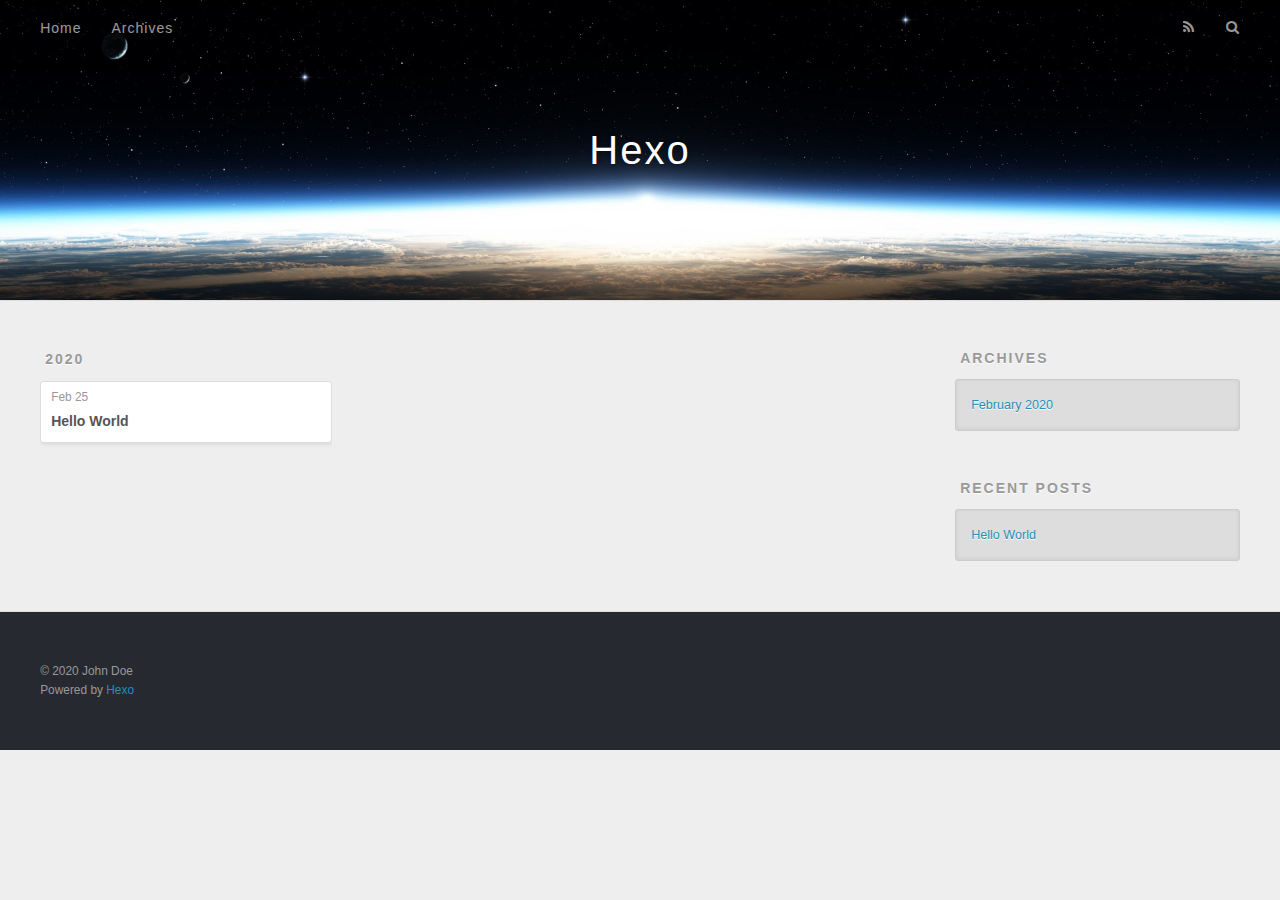
==== archives/index.html @ a4298b7d "Site updated: 2020-02-25 22:16:51" ====
<!DOCTYPE html>
<html>
<head>
  <meta charset="utf-8">
  

  
  <title>Archives | Hexo</title>
  <meta name="viewport" content="width=device-width, initial-scale=1, maximum-scale=1">
  <meta property="og:type" content="website">
<meta property="og:title" content="Hexo">
<meta property="og:url" content="http://yoursite.com/archives/index.html">
<meta property="og:site_name" content="Hexo">
<meta property="og:locale" content="en_US">
<meta property="article:author" content="John Doe">
<meta name="twitter:card" content="summary">
  
    <link rel="alternate" href="/atom.xml" title="Hexo" type="application/atom+xml">
  
  
    <link rel="icon" href="/favicon.png">
  
  
    <link href="//fonts.googleapis.com/css?family=Source+Code+Pro" rel="stylesheet" type="text/css">
  
  
<link rel="stylesheet" href="/css/style.css">

<meta name="generator" content="Hexo 4.2.0"></head>

<body>
  <div id="container">
    <div id="wrap">
      <header id="header">
  <div id="banner"></div>
  <div id="header-outer" class="outer">
    <div id="header-title" class="inner">
      <h1 id="logo-wrap">
        <a href="/" id="logo">Hexo</a>
      </h1>
      
    </div>
    <div id="header-inner" class="inner">
      <nav id="main-nav">
        <a id="main-nav-toggle" class="nav-icon"></a>
        
          <a class="main-nav-link" href="/">Home</a>
        
          <a class="main-nav-link" href="/archives">Archives</a>
        
      </nav>
      <nav id="sub-nav">
        
          <a id="nav-rss-link" class="nav-icon" href="/atom.xml" title="RSS Feed"></a>
        
        <a id="nav-search-btn" class="nav-icon" title="Search"></a>
      </nav>
      <div id="search-form-wrap">
        <form action="//google.com/search" method="get" accept-charset="UTF-8" class="search-form"><input type="search" name="q" class="search-form-input" placeholder="Search"><button type="submit" class="search-form-submit">&#xF002;</button><input type="hidden" name="sitesearch" value="http://yoursite.com"></form>
      </div>
    </div>
  </div>
</header>
      <div class="outer">
        <section id="main">
  
  
    
    
      
      
      <section class="archives-wrap">
        <div class="archive-year-wrap">
          <a href="/archives/2020" class="archive-year">2020</a>
        </div>
        <div class="archives">
    
    <article class="archive-article archive-type-post">
  <div class="archive-article-inner">
    <header class="archive-article-header">
      <a href="/2020/02/25/hello-world/" class="archive-article-date">
  <time datetime="2020-02-25T11:50:11.381Z" itemprop="datePublished">Feb 25</time>
</a>
      
  
    <h1 itemprop="name">
      <a class="archive-article-title" href="/2020/02/25/hello-world/">Hello World</a>
    </h1>
  

    </header>
  </div>
</article>
  
  
    </div></section>
  


</section>
        
          <aside id="sidebar">
  
    

  
    

  
    
  
    
  <div class="widget-wrap">
    <h3 class="widget-title">Archives</h3>
    <div class="widget">
      <ul class="archive-list"><li class="archive-list-item"><a class="archive-list-link" href="/archives/2020/02/">February 2020</a></li></ul>
    </div>
  </div>


  
    
  <div class="widget-wrap">
    <h3 class="widget-title">Recent Posts</h3>
    <div class="widget">
      <ul>
        
          <li>
            <a href="/2020/02/25/hello-world/">Hello World</a>
          </li>
        
      </ul>
    </div>
  </div>

  
</aside>
        
      </div>
      <footer id="footer">
  
  <div class="outer">
    <div id="footer-info" class="inner">
      &copy; 2020 John Doe<br>
      Powered by <a href="http://hexo.io/" target="_blank">Hexo</a>
    </div>
  </div>
</footer>
    </div>
    <nav id="mobile-nav">
  
    <a href="/" class="mobile-nav-link">Home</a>
  
    <a href="/archives" class="mobile-nav-link">Archives</a>
  
</nav>
    

<script src="//ajax.googleapis.com/ajax/libs/jquery/2.0.3/jquery.min.js"></script>


  
<link rel="stylesheet" href="/fancybox/jquery.fancybox.css">

  
<script src="/fancybox/jquery.fancybox.pack.js"></script>




<script src="/js/script.js"></script>




  </div>
</body>
</html>
---- css/style.css ----
body {
  width: 100%;
}
body:before,
body:after {
  content: "";
  display: table;
}
body:after {
  clear: both;
}
html,
body,
div,
span,
applet,
object,
iframe,
h1,
h2,
h3,
h4,
h5,
h6,
p,
blockquote,
pre,
a,
abbr,
acronym,
address,
big,
cite,
code,
del,
dfn,
em,
img,
ins,
kbd,
q,
s,
samp,
small,
strike,
strong,
sub,
sup,
tt,
var,
dl,
dt,
dd,
ol,
ul,
li,
fieldset,
form,
label,
legend,
table,
caption,
tbody,
tfoot,
thead,
tr,
th,
td {
  margin: 0;
  padding: 0;
  border: 0;
  outline: 0;
  font-weight: inherit;
  font-style: inherit;
  font-family: inherit;
  font-size: 100%;
  vertical-align: baseline;
}
body {
  line-height: 1;
  color: #000;
  background: #fff;
}
ol,
ul {
  list-style: none;
}
table {
  border-collapse: separate;
  border-spacing: 0;
  vertical-align: middle;
}
caption,
th,
td {
  text-align: left;
  font-weight: normal;
  vertical-align: middle;
}
a img {
  border: none;
}
input,
button {
  margin: 0;
  padding: 0;
}
input::-moz-focus-inner,
button::-moz-focus-inner {
  border: 0;
  padding: 0;
}
@font-face {
  font-family: FontAwesome;
  font-style: normal;
  font-weight: normal;
  src: url("fonts/fontawesome-webfont.eot?v=#4.0.3");
  src: url("fonts/fontawesome-webfont.eot?#iefix&v=#4.0.3") format("embedded-opentype"), url("fonts/fontawesome-webfont.woff?v=#4.0.3") format("woff"), url("fonts/fontawesome-webfont.ttf?v=#4.0.3") format("truetype"), url("fonts/fontawesome-webfont.svg#fontawesomeregular?v=#4.0.3") format("svg");
}
html,
body,
#container {
  height: 100%;
}
body {
  background: #eee;
  font: 14px -apple-system, BlinkMacSystemFont, "Segoe UI", "Roboto", "Oxygen", "Ubuntu", "Cantarell", "Fira Sans", "Droid Sans", "Helvetica Neue", sans-serif;
  -webkit-text-size-adjust: 100%;
}
.outer {
  max-width: 1220px;
  margin: 0 auto;
  padding: 0 20px;
}
.outer:before,
.outer:after {
  content: "";
  display: table;
}
.outer:after {
  clear: both;
}
.inner {
  display: inline;
  float: left;
  width: 98.33333333333333%;
  margin: 0 0.833333333333333%;
}
.left,
.alignleft {
  float: left;
}
.right,
.alignright {
  float: right;
}
.clear {
  clear: both;
}
#container {
  position: relative;
}
.mobile-nav-on {
  overflow: hidden;
}
#wrap {
  height: 100%;
  width: 100%;
  position: absolute;
  top: 0;
  left: 0;
  -webkit-transition: 0.2s ease-out;
  -moz-transition: 0.2s ease-out;
  -ms-transition: 0.2s ease-out;
  transition: 0.2s ease-out;
  z-index: 1;
  background: #eee;
}
.mobile-nav-on #wrap {
  left: 280px;
}
@media screen and (min-width: 768px) {
  #main {
    display: inline;
    float: left;
    width: 73.33333333333333%;
    margin: 0 0.833333333333333%;
  }
}
.article-date,
.article-category-link,
.archive-year,
.widget-title {
  text-decoration: none;
  text-transform: uppercase;
  letter-spacing: 2px;
  color: #999;
  margin-bottom: 1em;
  margin-left: 5px;
  line-height: 1em;
  text-shadow: 0 1px #fff;
  font-weight: bold;
}
.article-inner,
.archive-article-inner {
  background: #fff;
  -webkit-box-shadow: 1px 2px 3px #ddd;
  box-shadow: 1px 2px 3px #ddd;
  border: 1px solid #ddd;
  border-radius: 3px;
}
.article-entry h1,
.widget h1 {
  font-size: 2em;
}
.article-entry h2,
.widget h2 {
  font-size: 1.5em;
}
.article-entry h3,
.widget h3 {
  font-size: 1.3em;
}
.article-entry h4,
.widget h4 {
  font-size: 1.2em;
}
.article-entry h5,
.widget h5 {
  font-size: 1em;
}
.article-entry h6,
.widget h6 {
  font-size: 1em;
  color: #999;
}
.article-entry hr,
.widget hr {
  border: 1px dashed #ddd;
}
.article-entry strong,
.widget strong {
  font-weight: bold;
}
.article-entry em,
.widget em,
.article-entry cite,
.widget cite {
  font-style: italic;
}
.article-entry sup,
.widget sup,
.article-entry sub,
.widget sub {
  font-size: 0.75em;
  line-height: 0;
  position: relative;
  vertical-align: baseline;
}
.article-entry sup,
.widget sup {
  top: -0.5em;
}
.article-entry sub,
.widget sub {
  bottom: -0.2em;
}
.article-entry small,
.widget small {
  font-size: 0.85em;
}
.article-entry acronym,
.widget acronym,
.article-entry abbr,
.widget abbr {
  border-bottom: 1px dotted;
}
.article-entry ul,
.widget ul,
.article-entry ol,
.widget ol,
.article-entry dl,
.widget dl {
  margin: 0 20px;
  line-height: 1.6em;
}
.article-entry ul ul,
.widget ul ul,
.article-entry ol ul,
.widget ol ul,
.article-entry ul ol,
.widget ul ol,
.article-entry ol ol,
.widget ol ol {
  margin-top: 0;
  margin-bottom: 0;
}
.article-entry ul,
.widget ul {
  list-style: disc;
}
.article-entry ol,
.widget ol {
  list-style: decimal;
}
.article-entry dt,
.widget dt {
  font-weight: bold;
}
#header {
  height: 300px;
  position: relative;
  border-bottom: 1px solid #ddd;
}
#header:before,
#header:after {
  content: "";
  position: absolute;
  left: 0;
  right: 0;
  height: 40px;
}
#header:before {
  top: 0;
  background: -webkit-linear-gradient(rgba(0,0,0,0.2), transparent);
  background: -moz-linear-gradient(rgba(0,0,0,0.2), transparent);
  background: -ms-linear-gradient(rgba(0,0,0,0.2), transparent);
  background: linear-gradient(rgba(0,0,0,0.2), transparent);
}
#header:after {
  bottom: 0;
  background: -webkit-linear-gradient(transparent, rgba(0,0,0,0.2));
  background: -moz-linear-gradient(transparent, rgba(0,0,0,0.2));
  background: -ms-linear-gradient(transparent, rgba(0,0,0,0.2));
  background: linear-gradient(transparent, rgba(0,0,0,0.2));
}
#header-outer {
  height: 100%;
  position: relative;
}
#header-inner {
  position: relative;
  overflow: hidden;
}
#banner {
  position: absolute;
  top: 0;
  left: 0;
  width: 100%;
  height: 100%;
  background: url("images/banner.jpg") center #000;
  -webkit-background-size: cover;
  -moz-background-size: cover;
  background-size: cover;
  z-index: -1;
}
#header-title {
  text-align: center;
  height: 40px;
  position: absolute;
  top: 50%;
  left: 0;
  margin-top: -20px;
}
#logo,
#subtitle {
  text-decoration: none;
  color: #fff;
  font-weight: 300;
  text-shadow: 0 1px 4px rgba(0,0,0,0.3);
}
#logo {
  font-size: 40px;
  line-height: 40px;
  letter-spacing: 2px;
}
#subtitle {
  font-size: 16px;
  line-height: 16px;
  letter-spacing: 1px;
}
#subtitle-wrap {
  margin-top: 16px;
}
#main-nav {
  float: left;
  margin-left: -15px;
}
.nav-icon,
.main-nav-link {
  float: left;
  color: #fff;
  opacity: 0.6;
  text-decoration: none;
  text-shadow: 0 1px rgba(0,0,0,0.2);
  -webkit-transition: opacity 0.2s;
  -moz-transition: opacity 0.2s;
  -ms-transition: opacity 0.2s;
  transition: opacity 0.2s;
  display: block;
  padding: 20px 15px;
}
.nav-icon:hover,
.main-nav-link:hover {
  opacity: 1;
}
.nav-icon {
  font-family: FontAwesome;
  text-align: center;
  font-size: 14px;
  width: 14px;
  height: 14px;
  padding: 20px 15px;
  position: relative;
  cursor: pointer;
}
.main-nav-link {
  font-weight: 300;
  letter-spacing: 1px;
}
@media screen and (max-width: 479px) {
  .main-nav-link {
    display: none;
  }
}
#main-nav-toggle {
  display: none;
}
#main-nav-toggle:before {
  content: "\f0c9";
}
@media screen and (max-width: 479px) {
  #main-nav-toggle {
    display: block;
  }
}
#sub-nav {
  float: right;
  margin-right: -15px;
}
#nav-rss-link:before {
  content: "\f09e";
}
#nav-search-btn:before {
  content: "\f002";
}
#search-form-wrap {
  position: absolute;
  top: 15px;
  width: 150px;
  height: 30px;
  right: -150px;
  opacity: 0;
  -webkit-transition: 0.2s ease-out;
  -moz-transition: 0.2s ease-out;
  -ms-transition: 0.2s ease-out;
  transition: 0.2s ease-out;
}
#search-form-wrap.on {
  opacity: 1;
  right: 0;
}
@media screen and (max-width: 479px) {
  #search-form-wrap {
    width: 100%;
    right: -100%;
  }
}
.search-form {
  position: absolute;
  top: 0;
  left: 0;
  right: 0;
  background: #fff;
  padding: 5px 15px;
  border-radius: 15px;
  -webkit-box-shadow: 0 0 10px rgba(0,0,0,0.3);
  box-shadow: 0 0 10px rgba(0,0,0,0.3);
}
.search-form-input {
  border: none;
  background: none;
  color: #555;
  width: 100%;
  font: 13px -apple-system, BlinkMacSystemFont, "Segoe UI", "Roboto", "Oxygen", "Ubuntu", "Cantarell", "Fira Sans", "Droid Sans", "Helvetica Neue", sans-serif;
  outline: none;
}
.search-form-input::-webkit-search-results-decoration,
.search-form-input::-webkit-search-cancel-button {
  -webkit-appearance: none;
}
.search-form-submit {
  position: absolute;
  top: 50%;
  right: 10px;
  margin-top: -7px;
  font: 13px FontAwesome;
  border: none;
  background: none;
  color: #bbb;
  cursor: pointer;
}
.search-form-submit:hover,
.search-form-submit:focus {
  color: #777;
}
.article {
  margin: 50px 0;
}
.article-inner {
  overflow: hidden;
}
.article-meta:before,
.article-meta:after {
  content: "";
  display: table;
}
.article-meta:after {
  clear: both;
}
.article-date {
  float: left;
}
.article-category {
  float: left;
  line-height: 1em;
  color: #ccc;
  text-shadow: 0 1px #fff;
  margin-left: 8px;
}
.article-category:before {
  content: "\2022";
}
.article-category-link {
  margin: 0 12px 1em;
}
.article-header {
  padding: 20px 20px 0;
}
.article-title {
  text-decoration: none;
  font-size: 2em;
  font-weight: bold;
  color: #555;
  line-height: 1.1em;
  -webkit-transition: color 0.2s;
  -moz-transition: color 0.2s;
  -ms-transition: color 0.2s;
  transition: color 0.2s;
}
a.article-title:hover {
  color: #258fb8;
}
.article-entry {
  color: #555;
  padding: 0 20px;
}
.article-entry:before,
.article-entry:after {
  content: "";
  display: table;
}
.article-entry:after {
  clear: both;
}
.article-entry p,
.article-entry table {
  line-height: 1.6em;
  margin: 1.6em 0;
}
.article-entry h1,
.article-entry h2,
.article-entry h3,
.article-entry h4,
.article-entry h5,
.article-entry h6 {
  font-weight: bold;
}
.article-entry h1,
.article-entry h2,
.article-entry h3,
.article-entry h4,
.article-entry h5,
.article-entry h6 {
  line-height: 1.1em;
  margin: 1.1em 0;
}
.article-entry a {
  color: #258fb8;
  text-decoration: none;
}
.article-entry a:hover {
  text-decoration: underline;
}
.article-entry ul,
.article-entry ol,
.article-entry dl {
  margin-top: 1.6em;
  margin-bottom: 1.6em;
}
.article-entry img,
.article-entry video {
  max-width: 100%;
  height: auto;
  display: block;
  margin: auto;
}
.article-entry iframe {
  border: none;
}
.article-entry table {
  width: 100%;
  border-collapse: collapse;
  border-spacing: 0;
}
.article-entry th {
  font-weight: bold;
  border-bottom: 3px solid #ddd;
  padding-bottom: 0.5em;
}
.article-entry td {
  border-bottom: 1px solid #ddd;
  padding: 10px 0;
}
.article-entry blockquote {
  font-family: Georgia, "Times New Roman", serif;
  font-size: 1.4em;
  margin: 1.6em 20px;
  text-align: center;
}
.article-entry blockquote footer {
  font-size: 14px;
  margin: 1.6em 0;
  font-family: -apple-system, BlinkMacSystemFont, "Segoe UI", "Roboto", "Oxygen", "Ubuntu", "Cantarell", "Fira Sans", "Droid Sans", "Helvetica Neue", sans-serif;
}
.article-entry blockquote footer cite:before {
  content: "—";
  padding: 0 0.5em;
}
.article-entry .pullquote {
  text-align: left;
  width: 45%;
  margin: 0;
}
.article-entry .pullquote.left {
  margin-left: 0.5em;
  margin-right: 1em;
}
.article-entry .pullquote.right {
  margin-right: 0.5em;
  margin-left: 1em;
}
.article-entry .caption {
  color: #999;
  display: block;
  font-size: 0.9em;
  margin-top: 0.5em;
  position: relative;
  text-align: center;
}
.article-entry .video-container {
  position: relative;
  padding-top: 56.25%;
  height: 0;
  overflow: hidden;
}
.article-entry .video-container iframe,
.article-entry .video-container object,
.article-entry .video-container embed {
  position: absolute;
  top: 0;
  left: 0;
  width: 100%;
  height: 100%;
  margin-top: 0;
}
.article-more-link a {
  display: inline-block;
  line-height: 1em;
  padding: 6px 15px;
  border-radius: 15px;
  background: #eee;
  color: #999;
  text-shadow: 0 1px #fff;
  text-decoration: none;
}
.article-more-link a:hover {
  background: #258fb8;
  color: #fff;
  text-decoration: none;
  text-shadow: 0 1px #1e7293;
}
.article-footer {
  font-size: 0.85em;
  line-height: 1.6em;
  border-top: 1px solid #ddd;
  padding-top: 1.6em;
  margin: 0 20px 20px;
}
.article-footer:before,
.article-footer:after {
  content: "";
  display: table;
}
.article-footer:after {
  clear: both;
}
.article-footer a {
  color: #999;
  text-decoration: none;
}
.article-footer a:hover {
  color: #555;
}
.article-tag-list-item {
  float: left;
  margin-right: 10px;
}
.article-tag-list-link:before {
  content: "#";
}
.article-comment-link {
  float: right;
}
.article-comment-link:before {
  content: "\f075";
  font-family: FontAwesome;
  padding-right: 8px;
}
.article-share-link {
  cursor: pointer;
  float: right;
  margin-left: 20px;
}
.article-share-link:before {
  content: "\f064";
  font-family: FontAwesome;
  padding-right: 6px;
}
#article-nav {
  position: relative;
}
#article-nav:before,
#article-nav:after {
  content: "";
  display: table;
}
#article-nav:after {
  clear: both;
}
@media screen and (min-width: 768px) {
  #article-nav {
    margin: 50px 0;
  }
  #article-nav:before {
    width: 8px;
    height: 8px;
    position: absolute;
    top: 50%;
    left: 50%;
    margin-top: -4px;
    margin-left: -4px;
    content: "";
    border-radius: 50%;
    background: #ddd;
    -webkit-box-shadow: 0 1px 2px #fff;
    box-shadow: 0 1px 2px #fff;
  }
}
.article-nav-link-wrap {
  text-decoration: none;
  text-shadow: 0 1px #fff;
  color: #999;
  -webkit-box-sizing: border-box;
  -moz-box-sizing: border-box;
  box-sizing: border-box;
  margin-top: 50px;
  text-align: center;
  display: block;
}
.article-nav-link-wrap:hover {
  color: #555;
}
@media screen and (min-width: 768px) {
  .article-nav-link-wrap {
    width: 50%;
    margin-top: 0;
  }
}
@media screen and (min-width: 768px) {
  #article-nav-newer {
    float: left;
    text-align: right;
    padding-right: 20px;
  }
}
@media screen and (min-width: 768px) {
  #article-nav-older {
    float: right;
    text-align: left;
    padding-left: 20px;
  }
}
.article-nav-caption {
  text-transform: uppercase;
  letter-spacing: 2px;
  color: #ddd;
  line-height: 1em;
  font-weight: bold;
}
#article-nav-newer .article-nav-caption {
  margin-right: -2px;
}
.article-nav-title {
  font-size: 0.85em;
  line-height: 1.6em;
  margin-top: 0.5em;
}
.article-share-box {
  position: absolute;
  display: none;
  background: #fff;
  -webkit-box-shadow: 1px 2px 10px rgba(0,0,0,0.2);
  box-shadow: 1px 2px 10px rgba(0,0,0,0.2);
  border-radius: 3px;
  margin-left: -145px;
  overflow: hidden;
  z-index: 1;
}
.article-share-box.on {
  display: block;
}
.article-share-input {
  width: 100%;
  background: none;
  -webkit-box-sizing: border-box;
  -moz-box-sizing: border-box;
  box-sizing: border-box;
  font: 14px -apple-system, BlinkMacSystemFont, "Segoe UI", "Roboto", "Oxygen", "Ubuntu", "Cantarell", "Fira Sans", "Droid Sans", "Helvetica Neue", sans-serif;
  padding: 0 15px;
  color: #555;
  outline: none;
  border: 1px solid #ddd;
  border-radius: 3px 3px 0 0;
  height: 36px;
  line-height: 36px;
}
.article-share-links {
  background: #eee;
}
.article-share-links:before,
.article-share-links:after {
  content: "";
  display: table;
}
.article-share-links:after {
  clear: both;
}
.article-share-twitter,
.article-share-facebook,
.article-share-pinterest,
.article-share-google {
  width: 50px;
  height: 36px;
  display: block;
  float: left;
  position: relative;
  color: #999;
  text-shadow: 0 1px #fff;
}
.article-share-twitter:before,
.article-share-facebook:before,
.article-share-pinterest:before,
.article-share-google:before {
  font-size: 20px;
  font-family: FontAwesome;
  width: 20px;
  height: 20px;
  position: absolute;
  top: 50%;
  left: 50%;
  margin-top: -10px;
  margin-left: -10px;
  text-align: center;
}
.article-share-twitter:hover,
.article-share-facebook:hover,
.article-share-pinterest:hover,
.article-share-google:hover {
  color: #fff;
}
.article-share-twitter:before {
  content: "\f099";
}
.article-share-twitter:hover {
  background: #00aced;
  text-shadow: 0 1px #008abe;
}
.article-share-facebook:before {
  content: "\f09a";
}
.article-share-facebook:hover {
  background: #3b5998;
  text-shadow: 0 1px #2f477a;
}
.article-share-pinterest:before {
  content: "\f0d2";
}
.article-share-pinterest:hover {
  background: #cb2027;
  text-shadow: 0 1px #a21a1f;
}
.article-share-google:before {
  content: "\f0d5";
}
.article-share-google:hover {
  background: #dd4b39;
  text-shadow: 0 1px #be3221;
}
.article-gallery {
  background: #000;
  position: relative;
}
.article-gallery-photos {
  position: relative;
  overflow: hidden;
}
.article-gallery-img {
  display: none;
  max-width: 100%;
}
.article-gallery-img:first-child {
  display: block;
}
.article-gallery-img.loaded {
  position: absolute;
  display: block;
}
.article-gallery-img img {
  display: block;
  max-width: 100%;
  margin: 0 auto;
}
#comments {
  background: #fff;
  -webkit-box-shadow: 1px 2px 3px #ddd;
  box-shadow: 1px 2px 3px #ddd;
  padding: 20px;
  border: 1px solid #ddd;
  border-radius: 3px;
  margin: 50px 0;
}
#comments a {
  color: #258fb8;
}
.archives-wrap {
  margin: 50px 0;
}
.archives:before,
.archives:after {
  content: "";
  display: table;
}
.archives:after {
  clear: both;
}
.archive-year-wrap {
  margin-bottom: 1em;
}
.archives {
  -webkit-column-gap: 10px;
  -moz-column-gap: 10px;
  column-gap: 10px;
}
@media screen and (min-width: 480px) and (max-width: 767px) {
  .archives {
    -webkit-column-count: 2;
    -moz-column-count: 2;
    column-count: 2;
  }
}
@media screen and (min-width: 768px) {
  .archives {
    -webkit-column-count: 3;
    -moz-column-count: 3;
    column-count: 3;
  }
}
.archive-article {
  -webkit-column-break-inside: avoid;
  page-break-inside: avoid;
  overflow: hidden;
  break-inside: avoid-column;
}
.archive-article-inner {
  padding: 10px;
  margin-bottom: 15px;
}
.archive-article-title {
  text-decoration: none;
  font-weight: bold;
  color: #555;
  -webkit-transition: color 0.2s;
  -moz-transition: color 0.2s;
  -ms-transition: color 0.2s;
  transition: color 0.2s;
  line-height: 1.6em;
}
.archive-article-title:hover {
  color: #258fb8;
}
.archive-article-footer {
  margin-top: 1em;
}
.archive-article-date {
  color: #999;
  text-decoration: none;
  font-size: 0.85em;
  line-height: 1em;
  margin-bottom: 0.5em;
  display: block;
}
#page-nav {
  margin: 50px auto;
  background: #fff;
  -webkit-box-shadow: 1px 2px 3px #ddd;
  box-shadow: 1px 2px 3px #ddd;
  border: 1px solid #ddd;
  border-radius: 3px;
  text-align: center;
  color: #999;
  overflow: hidden;
}
#page-nav:before,
#page-nav:after {
  content: "";
  display: table;
}
#page-nav:after {
  clear: both;
}
#page-nav a,
#page-nav span {
  padding: 10px 20px;
  line-height: 1;
  height: 2ex;
}
#page-nav a {
  color: #999;
  text-decoration: none;
}
#page-nav a:hover {
  background: #999;
  color: #fff;
}
#page-nav .prev {
  float: left;
}
#page-nav .next {
  float: right;
}
#page-nav .page-number {
  display: inline-block;
}
@media screen and (max-width: 479px) {
  #page-nav .page-number {
    display: none;
  }
}
#page-nav .current {
  color: #555;
  font-weight: bold;
}
#page-nav .space {
  color: #ddd;
}
#footer {
  background: #262a30;
  padding: 50px 0;
  border-top: 1px solid #ddd;
  color: #999;
}
#footer a {
  color: #258fb8;
  text-decoration: none;
}
#footer a:hover {
  text-decoration: underline;
}
#footer-info {
  line-height: 1.6em;
  font-size: 0.85em;
}
.article-entry pre,
.article-entry .highlight {
  background: #2d2d2d;
  margin: 0 -20px;
  padding: 15px 20px;
  border-style: solid;
  border-color: #ddd;
  border-width: 1px 0;
  overflow: auto;
  color: #ccc;
  line-height: 22.400000000000002px;
}
.article-entry .highlight .gutter pre,
.article-entry .gist .gist-file .gist-data .line-numbers {
  color: #666;
  font-size: 0.85em;
}
.article-entry pre,
.article-entry code {
  font-family: "Source Code Pro", Consolas, Monaco, Menlo, Consolas, monospace;
}
.article-entry code {
  background: #eee;
  text-shadow: 0 1px #fff;
  padding: 0 0.3em;
}
.article-entry pre code {
  background: none;
  text-shadow: none;
  padding: 0;
}
.article-entry .highlight pre {
  border: none;
  margin: 0;
  padding: 0;
}
.article-entry .highlight table {
  margin: 0;
  width: auto;
}
.article-entry .highlight td {
  border: none;
  padding: 0;
}
.article-entry .highlight figcaption {
  font-size: 0.85em;
  color: #999;
  line-height: 1em;
  margin-bottom: 1em;
}
.article-entry .highlight figcaption:before,
.article-entry .highlight figcaption:after {
  content: "";
  display: table;
}
.article-entry .highlight figcaption:after {
  clear: both;
}
.article-entry .highlight figcaption a {
  float: right;
}
.article-entry .highlight .gutter pre {
  text-align: right;
  padding-right: 20px;
}
.article-entry .highlight .line {
  height: 22.400000000000002px;
}
.article-entry .highlight .line.marked {
  background: #515151;
}
.article-entry .gist {
  margin: 0 -20px;
  border-style: solid;
  border-color: #ddd;
  border-width: 1px 0;
  background: #2d2d2d;
  padding: 15px 20px 15px 0;
}
.article-entry .gist .gist-file {
  border: none;
  font-family: "Source Code Pro", Consolas, Monaco, Menlo, Consolas, monospace;
  margin: 0;
}
.article-entry .gist .gist-file .gist-data {
  background: none;
  border: none;
}
.article-entry .gist .gist-file .gist-data .line-numbers {
  background: none;
  border: none;
  padding: 0 20px 0 0;
}
.article-entry .gist .gist-file .gist-data .line-data {
  padding: 0 !important;
}
.article-entry .gist .gist-file .highlight {
  margin: 0;
  padding: 0;
  border: none;
}
.article-entry .gist .gist-file .gist-meta {
  background: #2d2d2d;
  color: #999;
  font: 0.85em -apple-system, BlinkMacSystemFont, "Segoe UI", "Roboto", "Oxygen", "Ubuntu", "Cantarell", "Fira Sans", "Droid Sans", "Helvetica Neue", sans-serif;
  text-shadow: 0 0;
  padding: 0;
  margin-top: 1em;
  margin-left: 20px;
}
.article-entry .gist .gist-file .gist-meta a {
  color: #258fb8;
  font-weight: normal;
}
.article-entry .gist .gist-file .gist-meta a:hover {
  text-decoration: underline;
}
pre .comment,
pre .title {
  color: #999;
}
pre .variable,
pre .attribute,
pre .tag,
pre .regexp,
pre .ruby .constant,
pre .xml .tag .title,
pre .xml .pi,
pre .xml .doctype,
pre .html .doctype,
pre .css .id,
pre .css .class,
pre .css .pseudo {
  color: #f2777a;
}
pre .number,
pre .preprocessor,
pre .built_in,
pre .literal,
pre .params,
pre .constant {
  color: #f99157;
}
pre .class,
pre .ruby .class .title,
pre .css .rules .attribute {
  color: #9c9;
}
pre .string,
pre .value,
pre .inheritance,
pre .header,
pre .ruby .symbol,
pre .xml .cdata {
  color: #9c9;
}
pre .css .hexcolor {
  color: #6cc;
}
pre .function,
pre .python .decorator,
pre .python .title,
pre .ruby .function .title,
pre .ruby .title .keyword,
pre .perl .sub,
pre .javascript .title,
pre .coffeescript .title {
  color: #69c;
}
pre .keyword,
pre .javascript .function {
  color: #c9c;
}
@media screen and (max-width: 479px) {
  #mobile-nav {
    position: absolute;
    top: 0;
    left: 0;
    width: 280px;
    height: 100%;
    background: #191919;
    border-right: 1px solid #fff;
  }
}
@media screen and (max-width: 479px) {
  .mobile-nav-link {
    display: block;
    color: #999;
    text-decoration: none;
    padding: 15px 20px;
    font-weight: bold;
  }
  .mobile-nav-link:hover {
    color: #fff;
  }
}
@media screen and (min-width: 768px) {
  #sidebar {
    display: inline;
    float: left;
    width: 23.333333333333332%;
    margin: 0 0.833333333333333%;
  }
}
.widget-wrap {
  margin: 50px 0;
}
.widget {
  color: #777;
  text-shadow: 0 1px #fff;
  background: #ddd;
  -webkit-box-shadow: 0 -1px 4px #ccc inset;
  box-shadow: 0 -1px 4px #ccc inset;
  border: 1px solid #ccc;
  padding: 15px;
  border-radius: 3px;
}
.widget a {
  color: #258fb8;
  text-decoration: none;
}
.widget a:hover {
  text-decoration: underline;
}
.widget ul ul,
.widget ol ul,
.widget dl ul,
.widget ul ol,
.widget ol ol,
.widget dl ol,
.widget ul dl,
.widget ol dl,
.widget dl dl {
  margin-left: 15px;
  list-style: disc;
}
.widget {
  line-height: 1.6em;
  word-wrap: break-word;
  font-size: 0.9em;
}
.widget ul,
.widget ol {
  list-style: none;
  margin: 0;
}
.widget ul ul,
.widget ol ul,
.widget ul ol,
.widget ol ol {
  margin: 0 20px;
}
.widget ul ul,
.widget ol ul {
  list-style: disc;
}
.widget ul ol,
.widget ol ol {
  list-style: decimal;
}
.category-list-count,
.tag-list-count,
.archive-list-count {
  padding-left: 5px;
  color: #999;
  font-size: 0.85em;
}
.category-list-count:before,
.tag-list-count:before,
.archive-list-count:before {
  content: "(";
}
.category-list-count:after,
.tag-list-count:after,
.archive-list-count:after {
  content: ")";
}
.tagcloud a {
  margin-right: 5px;
  display: inline-block;
}
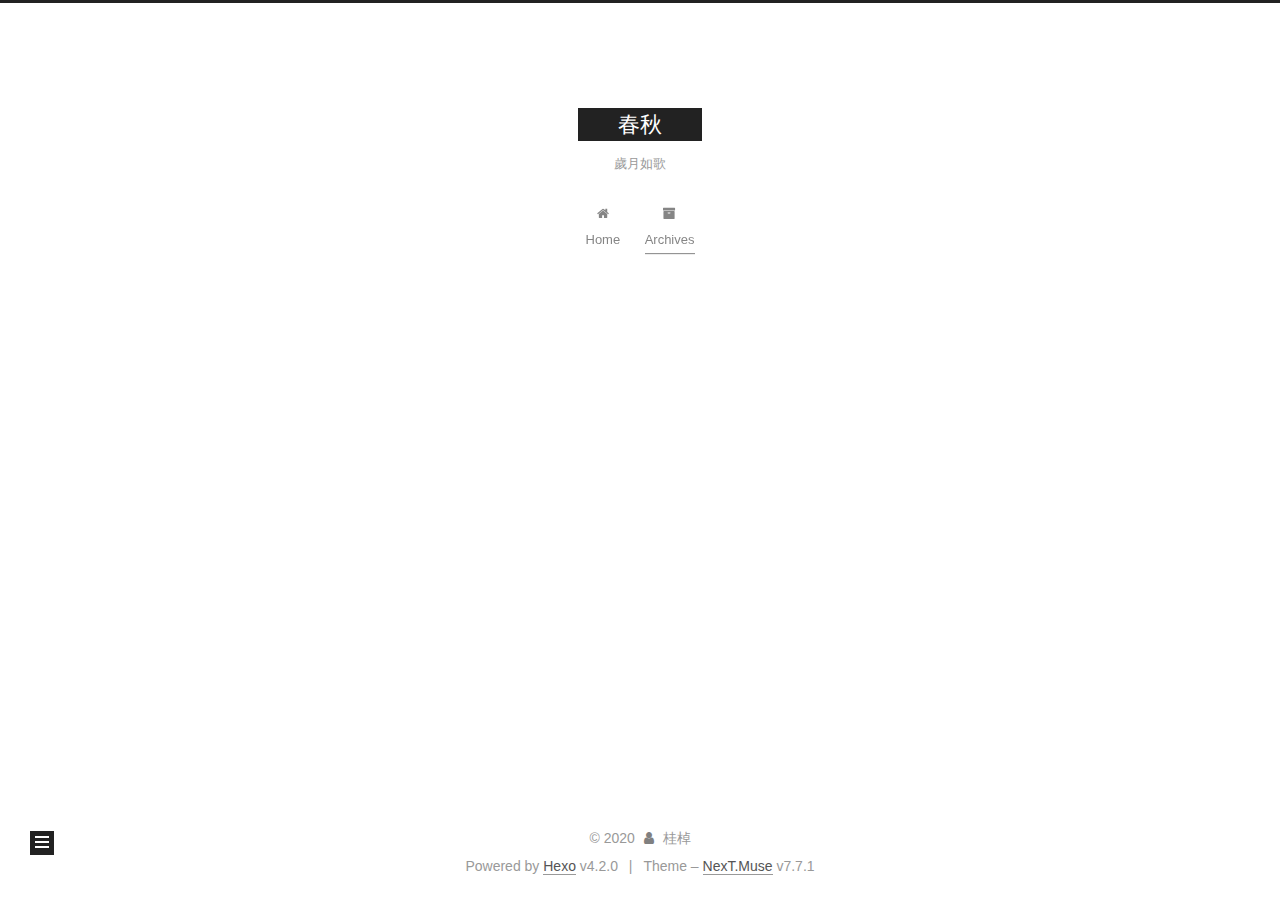
==== commit acaec452: "Site updated: 2020-02-25 22:59:50" ====
--- a/archives/index.html
+++ b/archives/index.html
@@ -1,178 +1,339 @@
 <!DOCTYPE html>
-<html>
+<html lang="en">
 <head>
-  <meta charset="utf-8">
-  
-
-  
-  <title>Archives | Hexo</title>
-  <meta name="viewport" content="width=device-width, initial-scale=1, maximum-scale=1">
+  <meta charset="UTF-8">
+<meta name="viewport" content="width=device-width, initial-scale=1, maximum-scale=2">
+<meta name="theme-color" content="#222">
+<meta name="generator" content="Hexo 4.2.0">
+  <link rel="apple-touch-icon" sizes="180x180" href="/images/apple-touch-icon-next.png">
+  <link rel="icon" type="image/png" sizes="32x32" href="/images/favicon-32x32-next.png">
+  <link rel="icon" type="image/png" sizes="16x16" href="/images/favicon-16x16-next.png">
+  <link rel="mask-icon" href="/images/logo.svg" color="#222">
+
+<link rel="stylesheet" href="/css/main.css">
+
+
+<link rel="stylesheet" href="/lib/font-awesome/css/font-awesome.min.css">
+
+<script id="hexo-configurations">
+    var NexT = window.NexT || {};
+    var CONFIG = {"hostname":"blog.chunqiu.org","root":"/","scheme":"Muse","version":"7.7.1","exturl":false,"sidebar":{"position":"left","display":"post","padding":18,"offset":12,"onmobile":false},"copycode":{"enable":false,"show_result":false,"style":null},"back2top":{"enable":true,"sidebar":false,"scrollpercent":false},"bookmark":{"enable":false,"color":"#222","save":"auto"},"fancybox":false,"mediumzoom":false,"lazyload":false,"pangu":false,"comments":{"style":"tabs","active":null,"storage":true,"lazyload":false,"nav":null},"algolia":{"hits":{"per_page":10},"labels":{"input_placeholder":"Search for Posts","hits_empty":"We didn't find any results for the search: ${query}","hits_stats":"${hits} results found in ${time} ms"}},"localsearch":{"enable":false,"trigger":"auto","top_n_per_article":1,"unescape":false,"preload":false},"motion":{"enable":true,"async":false,"transition":{"post_block":"fadeIn","post_header":"slideDownIn","post_body":"slideDownIn","coll_header":"slideLeftIn","sidebar":"slideUpIn"}}};
+  </script>
+
   <meta property="og:type" content="website">
-<meta property="og:title" content="Hexo">
-<meta property="og:url" content="http://yoursite.com/archives/index.html">
-<meta property="og:site_name" content="Hexo">
+<meta property="og:title" content="春秋">
+<meta property="og:url" content="http://blog.chunqiu.org/archives/index.html">
+<meta property="og:site_name" content="春秋">
 <meta property="og:locale" content="en_US">
-<meta property="article:author" content="John Doe">
+<meta property="article:author" content="桂棹">
 <meta name="twitter:card" content="summary">
-  
-    <link rel="alternate" href="/atom.xml" title="Hexo" type="application/atom+xml">
-  
-  
-    <link rel="icon" href="/favicon.png">
-  
-  
-    <link href="//fonts.googleapis.com/css?family=Source+Code+Pro" rel="stylesheet" type="text/css">
-  
-  
-<link rel="stylesheet" href="/css/style.css">
-
-<meta name="generator" content="Hexo 4.2.0"></head>
-
-<body>
-  <div id="container">
-    <div id="wrap">
-      <header id="header">
-  <div id="banner"></div>
-  <div id="header-outer" class="outer">
-    <div id="header-title" class="inner">
-      <h1 id="logo-wrap">
-        <a href="/" id="logo">Hexo</a>
-      </h1>
+
+<link rel="canonical" href="http://blog.chunqiu.org/archives/">
+
+
+<script id="page-configurations">
+  // https://hexo.io/docs/variables.html
+  CONFIG.page = {
+    sidebar: "",
+    isHome: false,
+    isPost: false
+  };
+</script>
+
+  <title>Archive | 春秋</title>
+  
+
+
+
+
+
+
+  <noscript>
+  <style>
+  .use-motion .brand,
+  .use-motion .menu-item,
+  .sidebar-inner,
+  .use-motion .post-block,
+  .use-motion .pagination,
+  .use-motion .comments,
+  .use-motion .post-header,
+  .use-motion .post-body,
+  .use-motion .collection-header { opacity: initial; }
+
+  .use-motion .site-title,
+  .use-motion .site-subtitle {
+    opacity: initial;
+    top: initial;
+  }
+
+  .use-motion .logo-line-before i { left: initial; }
+  .use-motion .logo-line-after i { right: initial; }
+  </style>
+</noscript>
+
+</head>
+
+<body itemscope itemtype="http://schema.org/WebPage">
+  <div class="container use-motion">
+    <div class="headband"></div>
+
+    <header class="header" itemscope itemtype="http://schema.org/WPHeader">
+      <div class="header-inner"><div class="site-brand-container">
+  <div class="site-nav-toggle">
+    <div class="toggle" aria-label="Toggle navigation bar">
+      <span class="toggle-line toggle-line-first"></span>
+      <span class="toggle-line toggle-line-middle"></span>
+      <span class="toggle-line toggle-line-last"></span>
+    </div>
+  </div>
+
+  <div class="site-meta">
+
+    <div>
+      <a href="/" class="brand" rel="start">
+        <span class="logo-line-before"><i></i></span>
+        <span class="site-title">春秋</span>
+        <span class="logo-line-after"><i></i></span>
+      </a>
+    </div>
+        <p class="site-subtitle">歲月如歌</p>
+  </div>
+
+  <div class="site-nav-right">
+    <div class="toggle popup-trigger">
+    </div>
+  </div>
+</div>
+
+
+<nav class="site-nav">
+  
+  <ul id="menu" class="menu">
+        <li class="menu-item menu-item-home">
+
+    <a href="/" rel="section"><i class="fa fa-fw fa-home"></i>Home</a>
+
+  </li>
+        <li class="menu-item menu-item-archives">
+
+    <a href="/archives/" rel="section"><i class="fa fa-fw fa-archive"></i>Archives</a>
+
+  </li>
+  </ul>
+
+</nav>
+</div>
+    </header>
+
+    
+  <div class="back-to-top">
+    <i class="fa fa-arrow-up"></i>
+    <span>0%</span>
+  </div>
+
+
+    <main class="main">
+      <div class="main-inner">
+        <div class="content-wrap">
+          
+
+          <div class="content">
+            
+
+  
+  
+  
+  <div class="post-block">
+    <div class="posts-collapse">
+      <div class="collection-title">
+        <span class="collection-header">Um..! 1 post. Keep on posting.</span>
+      </div>
+
       
-    </div>
-    <div id="header-inner" class="inner">
-      <nav id="main-nav">
-        <a id="main-nav-toggle" class="nav-icon"></a>
+    <div class="collection-year">
+      <h1 class="collection-header">2020</h1>
+    </div>
+
+  <article itemscope itemtype="http://schema.org/Article">
+    <header class="post-header">
+
+      <div class="post-meta">
+        <time itemprop="dateCreated"
+              datetime="2020-02-25T19:50:11+08:00"
+              content="2020-02-25">
+          02-25
+        </time>
+      </div>
+
+      <h2 class="post-title">
+          <a class="post-title-link" href="/2020/02/25/hello-world/" itemprop="url">
+            <span itemprop="name">Hello World</span>
+          </a>
+      </h2>
+
+    </header>
+  </article>
+
+
+    </div>
+  </div>
+  
+  
+  
+
+  
+
+
+
+          </div>
+          
+
+<script>
+  window.addEventListener('tabs:register', () => {
+    let activeClass = CONFIG.comments.activeClass;
+    if (CONFIG.comments.storage) {
+      activeClass = localStorage.getItem('comments_active') || activeClass;
+    }
+    if (activeClass) {
+      let activeTab = document.querySelector(`a[href="#comment-${activeClass}"]`);
+      if (activeTab) {
+        activeTab.click();
+      }
+    }
+  });
+  if (CONFIG.comments.storage) {
+    window.addEventListener('tabs:click', event => {
+      if (!event.target.matches('.tabs-comment .tab-content .tab-pane')) return;
+      let commentClass = event.target.classList[1];
+      localStorage.setItem('comments_active', commentClass);
+    });
+  }
+</script>
+
+        </div>
+          
+  
+  <div class="toggle sidebar-toggle">
+    <span class="toggle-line toggle-line-first"></span>
+    <span class="toggle-line toggle-line-middle"></span>
+    <span class="toggle-line toggle-line-last"></span>
+  </div>
+
+  <aside class="sidebar">
+    <div class="sidebar-inner">
+
+      <ul class="sidebar-nav motion-element">
+        <li class="sidebar-nav-toc">
+          Table of Contents
+        </li>
+        <li class="sidebar-nav-overview">
+          Overview
+        </li>
+      </ul>
+
+      <!--noindex-->
+      <div class="post-toc-wrap sidebar-panel">
+      </div>
+      <!--/noindex-->
+
+      <div class="site-overview-wrap sidebar-panel">
+        <div class="site-author motion-element" itemprop="author" itemscope itemtype="http://schema.org/Person">
+  <p class="site-author-name" itemprop="name">桂棹</p>
+  <div class="site-description" itemprop="description"></div>
+</div>
+<div class="site-state-wrap motion-element">
+  <nav class="site-state">
+      <div class="site-state-item site-state-posts">
+          <a href="/archives/">
         
-          <a class="main-nav-link" href="/">Home</a>
+          <span class="site-state-item-count">1</span>
+          <span class="site-state-item-name">posts</span>
+        </a>
+      </div>
+  </nav>
+</div>
+
+
+
+      </div>
+
+    </div>
+  </aside>
+  <div id="sidebar-dimmer"></div>
+
+
+      </div>
+    </main>
+
+    <footer class="footer">
+      <div class="footer-inner">
         
-          <a class="main-nav-link" href="/archives">Archives</a>
+
+<div class="copyright">
+  
+  &copy; 
+  <span itemprop="copyrightYear">2020</span>
+  <span class="with-love">
+    <i class="fa fa-user"></i>
+  </span>
+  <span class="author" itemprop="copyrightHolder">桂棹</span>
+</div>
+  <div class="powered-by">Powered by <a href="https://hexo.io/" class="theme-link" rel="noopener" target="_blank">Hexo</a> v4.2.0
+  </div>
+  <span class="post-meta-divider">|</span>
+  <div class="theme-info">Theme – <a href="https://muse.theme-next.org/" class="theme-link" rel="noopener" target="_blank">NexT.Muse</a> v7.7.1
+  </div>
+
         
-      </nav>
-      <nav id="sub-nav">
-        
-          <a id="nav-rss-link" class="nav-icon" href="/atom.xml" title="RSS Feed"></a>
-        
-        <a id="nav-search-btn" class="nav-icon" title="Search"></a>
-      </nav>
-      <div id="search-form-wrap">
-        <form action="//google.com/search" method="get" accept-charset="UTF-8" class="search-form"><input type="search" name="q" class="search-form-input" placeholder="Search"><button type="submit" class="search-form-submit">&#xF002;</button><input type="hidden" name="sitesearch" value="http://yoursite.com"></form>
-      </div>
-    </div>
-  </div>
-</header>
-      <div class="outer">
-        <section id="main">
-  
-  
-    
-    
-      
-      
-      <section class="archives-wrap">
-        <div class="archive-year-wrap">
-          <a href="/archives/2020" class="archive-year">2020</a>
-        </div>
-        <div class="archives">
-    
-    <article class="archive-article archive-type-post">
-  <div class="archive-article-inner">
-    <header class="archive-article-header">
-      <a href="/2020/02/25/hello-world/" class="archive-article-date">
-  <time datetime="2020-02-25T11:50:11.381Z" itemprop="datePublished">Feb 25</time>
-</a>
-      
-  
-    <h1 itemprop="name">
-      <a class="archive-article-title" href="/2020/02/25/hello-world/">Hello World</a>
-    </h1>
-  
-
-    </header>
-  </div>
-</article>
-  
-  
-    </div></section>
-  
-
-
-</section>
-        
-          <aside id="sidebar">
-  
-    
-
-  
-    
-
-  
-    
-  
-    
-  <div class="widget-wrap">
-    <h3 class="widget-title">Archives</h3>
-    <div class="widget">
-      <ul class="archive-list"><li class="archive-list-item"><a class="archive-list-link" href="/archives/2020/02/">February 2020</a></li></ul>
-    </div>
-  </div>
-
-
-  
-    
-  <div class="widget-wrap">
-    <h3 class="widget-title">Recent Posts</h3>
-    <div class="widget">
-      <ul>
-        
-          <li>
-            <a href="/2020/02/25/hello-world/">Hello World</a>
-          </li>
-        
-      </ul>
-    </div>
-  </div>
-
-  
-</aside>
-        
-      </div>
-      <footer id="footer">
-  
-  <div class="outer">
-    <div id="footer-info" class="inner">
-      &copy; 2020 John Doe<br>
-      Powered by <a href="http://hexo.io/" target="_blank">Hexo</a>
-    </div>
-  </div>
-</footer>
-    </div>
-    <nav id="mobile-nav">
-  
-    <a href="/" class="mobile-nav-link">Home</a>
-  
-    <a href="/archives" class="mobile-nav-link">Archives</a>
-  
-</nav>
-    
-
-<script src="//ajax.googleapis.com/ajax/libs/jquery/2.0.3/jquery.min.js"></script>
-
-
-  
-<link rel="stylesheet" href="/fancybox/jquery.fancybox.css">
-
-  
-<script src="/fancybox/jquery.fancybox.pack.js"></script>
-
-
-
-
-<script src="/js/script.js"></script>
-
-
-
-
-  </div>
+
+
+
+
+
+
+
+
+      </div>
+    </footer>
+  </div>
+
+  
+  <script src="/lib/anime.min.js"></script>
+  <script src="/lib/velocity/velocity.min.js"></script>
+  <script src="/lib/velocity/velocity.ui.min.js"></script>
+
+<script src="/js/utils.js"></script>
+
+<script src="/js/motion.js"></script>
+
+
+<script src="/js/schemes/muse.js"></script>
+
+
+<script src="/js/next-boot.js"></script>
+
+
+
+
+  
+
+
+
+
+
+
+
+
+
+
+
+
+
+
+
+  
+
+  
+
 </body>
-</html>+</html>
--- a/css/main.css
+++ b/css/main.css
@@ -0,0 +1,2274 @@
+:root {
+  --body-bg-color: #fff;
+  --content-bg-color: #fff;
+  --card-bg-color: #f5f5f5;
+  --text-color: #555;
+  --link-color: #555;
+  --link-hover-color: #222;
+  --brand-color: #fff;
+  --brand-hover-color: #fff;
+  --table-row-odd-bg-color: #f9f9f9;
+  --table-row-hover-bg-color: #f5f5f5;
+  --menu-item-bg-color: #f5f5f5;
+}
+html {
+  line-height: 1.15; /* 1 */
+  -webkit-text-size-adjust: 100%; /* 2 */
+}
+body {
+  margin: 0;
+}
+main {
+  display: block;
+}
+h1 {
+  font-size: 2em;
+  margin: 0.67em 0;
+}
+hr {
+  box-sizing: content-box; /* 1 */
+  height: 0; /* 1 */
+  overflow: visible; /* 2 */
+}
+pre {
+  font-family: monospace, monospace; /* 1 */
+  font-size: 1em; /* 2 */
+}
+a {
+  background: transparent;
+}
+abbr[title] {
+  border-bottom: none; /* 1 */
+  text-decoration: underline; /* 2 */
+  text-decoration: underline dotted; /* 2 */
+}
+b,
+strong {
+  font-weight: bolder;
+}
+code,
+kbd,
+samp {
+  font-family: monospace, monospace; /* 1 */
+  font-size: 1em; /* 2 */
+}
+small {
+  font-size: 80%;
+}
+sub,
+sup {
+  font-size: 75%;
+  line-height: 0;
+  position: relative;
+  vertical-align: baseline;
+}
+sub {
+  bottom: -0.25em;
+}
+sup {
+  top: -0.5em;
+}
+img {
+  border-style: none;
+}
+button,
+input,
+optgroup,
+select,
+textarea {
+  font-family: inherit; /* 1 */
+  font-size: 100%; /* 1 */
+  line-height: 1.15; /* 1 */
+  margin: 0; /* 2 */
+}
+button,
+input {
+/* 1 */
+  overflow: visible;
+}
+button,
+select {
+/* 1 */
+  text-transform: none;
+}
+button,
+[type='button'],
+[type='reset'],
+[type='submit'] {
+  -webkit-appearance: button;
+}
+button::-moz-focus-inner,
+[type='button']::-moz-focus-inner,
+[type='reset']::-moz-focus-inner,
+[type='submit']::-moz-focus-inner {
+  border-style: none;
+  padding: 0;
+}
+button:-moz-focusring,
+[type='button']:-moz-focusring,
+[type='reset']:-moz-focusring,
+[type='submit']:-moz-focusring {
+  outline: 1px dotted ButtonText;
+}
+fieldset {
+  padding: 0.35em 0.75em 0.625em;
+}
+legend {
+  box-sizing: border-box; /* 1 */
+  color: inherit; /* 2 */
+  display: table; /* 1 */
+  max-width: 100%; /* 1 */
+  padding: 0; /* 3 */
+  white-space: normal; /* 1 */
+}
+progress {
+  vertical-align: baseline;
+}
+textarea {
+  overflow: auto;
+}
+[type='checkbox'],
+[type='radio'] {
+  box-sizing: border-box; /* 1 */
+  padding: 0; /* 2 */
+}
+[type='number']::-webkit-inner-spin-button,
+[type='number']::-webkit-outer-spin-button {
+  height: auto;
+}
+[type='search'] {
+  outline-offset: -2px; /* 2 */
+  -webkit-appearance: textfield; /* 1 */
+}
+[type='search']::-webkit-search-decoration {
+  -webkit-appearance: none;
+}
+::-webkit-file-upload-button {
+  font: inherit; /* 2 */
+  -webkit-appearance: button; /* 1 */
+}
+details {
+  display: block;
+}
+summary {
+  display: list-item;
+}
+template {
+  display: none;
+}
+[hidden] {
+  display: none;
+}
+::selection {
+  background: #262a30;
+  color: #fff;
+}
+html,
+body {
+  height: 100%;
+}
+body {
+  background: var(--body-bg-color);
+  color: var(--text-color);
+  font-family: 'Lato', "PingFang SC", "Microsoft YaHei", sans-serif;
+  font-size: 1em;
+  line-height: 2;
+}
+@media (max-width: 991px) {
+  body {
+    padding-left: 0 !important;
+    padding-right: 0 !important;
+  }
+}
+h1,
+h2,
+h3,
+h4,
+h5,
+h6 {
+  font-family: 'Lato', "PingFang SC", "Microsoft YaHei", sans-serif;
+  font-weight: bold;
+  line-height: 1.5;
+  margin: 20px 0 15px;
+}
+h1 {
+  font-size: 1.5em;
+}
+h2 {
+  font-size: 1.375em;
+}
+h3 {
+  font-size: 1.25em;
+}
+h4 {
+  font-size: 1.125em;
+}
+h5 {
+  font-size: 1em;
+}
+h6 {
+  font-size: 0.875em;
+}
+p {
+  margin: 0 0 20px 0;
+}
+a,
+span.exturl {
+  border-bottom: 1px solid #999;
+  color: var(--link-color);
+  outline: 0;
+  text-decoration: none;
+  overflow-wrap: break-word;
+  word-wrap: break-word;
+  cursor: pointer;
+}
+a:hover,
+span.exturl:hover {
+  border-bottom-color: var(--link-hover-color);
+  color: var(--link-hover-color);
+}
+iframe,
+img,
+video {
+  display: block;
+  margin-left: auto;
+  margin-right: auto;
+  max-width: 100%;
+}
+hr {
+  background-image: repeating-linear-gradient(-45deg, #ddd, #ddd 4px, transparent 4px, transparent 8px);
+  border: 0;
+  height: 3px;
+  margin: 40px 0;
+}
+blockquote {
+  border-left: 4px solid #ddd;
+  color: #666;
+  margin: 0;
+  padding: 0 15px;
+}
+blockquote cite::before {
+  content: '-';
+  padding: 0 5px;
+}
+dt {
+  font-weight: bold;
+}
+dd {
+  margin: 0;
+  padding: 0;
+}
+kbd {
+  background-color: #f5f5f5;
+  background-image: linear-gradient(#eee, #fff, #eee);
+  border: 1px solid #ccc;
+  border-radius: 0.2em;
+  box-shadow: 0.1em 0.1em 0.2em rgba(0,0,0,0.1);
+  font-family: inherit;
+  padding: 0.1em 0.3em;
+  white-space: nowrap;
+}
+.table-container {
+  overflow: auto;
+}
+table {
+  border-collapse: collapse;
+  border-spacing: 0;
+  font-size: 0.875em;
+  margin: 0 0 20px 0;
+  width: 100%;
+}
+tbody tr:nth-of-type(odd) {
+  background: var(--table-row-odd-bg-color);
+}
+tbody tr:hover {
+  background: var(--table-row-hover-bg-color);
+}
+caption,
+th,
+td {
+  font-weight: normal;
+  padding: 8px;
+  text-align: left;
+  vertical-align: middle;
+}
+th,
+td {
+  border: 1px solid #ddd;
+  border-bottom: 3px solid #ddd;
+}
+th {
+  font-weight: 700;
+  padding-bottom: 10px;
+}
+td {
+  border-bottom-width: 1px;
+}
+.btn {
+  background: #222;
+  border: 2px solid #222;
+  border-radius: 0;
+  color: #fff;
+  display: inline-block;
+  font-size: 0.875em;
+  line-height: 2;
+  padding: 0 20px;
+  text-decoration: none;
+  transition-property: background-color;
+  transition-delay: 0s;
+  transition-duration: 0.2s;
+  transition-timing-function: ease-in-out;
+}
+.btn:hover {
+  background: #fff;
+  border-color: #222;
+  color: #222;
+}
+.btn + .btn {
+  margin: 0 0 8px 8px;
+}
+.btn .fa-fw {
+  text-align: left;
+  width: 1.285714285714286em;
+}
+.toggle {
+  line-height: 0;
+}
+.toggle .toggle-line {
+  background: #fff;
+  display: inline-block;
+  height: 2px;
+  left: 0;
+  position: relative;
+  top: 0;
+  transition: all 0.4s;
+  vertical-align: top;
+  width: 100%;
+}
+.toggle .toggle-line:not(:first-child) {
+  margin-top: 3px;
+}
+.toggle.toggle-arrow .toggle-line-first {
+  left: 50%;
+  top: 2px;
+  transform: rotate(45deg);
+  width: 50%;
+}
+.toggle.toggle-arrow .toggle-line-middle {
+  left: 2px;
+  width: 90%;
+}
+.toggle.toggle-arrow .toggle-line-last {
+  left: 50%;
+  top: -2px;
+  transform: rotate(-45deg);
+  width: 50%;
+}
+.toggle.toggle-close .toggle-line-first {
+  transform: rotate(-45deg);
+  top: 5px;
+}
+.toggle.toggle-close .toggle-line-middle {
+  opacity: 0;
+}
+.toggle.toggle-close .toggle-line-last {
+  transform: rotate(45deg);
+  top: -5px;
+}
+.highlight,
+pre {
+  background: #f7f7f7;
+  color: #4d4d4c;
+  line-height: 1.6;
+  margin: 0 auto 20px;
+}
+pre,
+code {
+  font-family: consolas, Menlo, monospace, "PingFang SC", "Microsoft YaHei";
+}
+code {
+  background: #eee;
+  border-radius: 3px;
+  color: #555;
+  padding: 2px 4px;
+  overflow-wrap: break-word;
+  word-wrap: break-word;
+}
+.highlight *::selection {
+  background: #d6d6d6;
+}
+.highlight pre {
+  border: 0;
+  margin: 0;
+  padding: 10px 0;
+}
+.highlight table {
+  border: 0;
+  margin: 0;
+  width: auto;
+}
+.highlight td {
+  border: 0;
+  padding: 0;
+}
+.highlight figcaption {
+  background: #eee;
+  color: #4d4d4c;
+  display: flex;
+  font-size: 0.875em;
+  justify-content: space-between;
+  line-height: 1.2;
+  padding: 0.5em;
+}
+.highlight figcaption a {
+  color: #4d4d4c;
+}
+.highlight figcaption a:hover {
+  border-bottom-color: #4d4d4c;
+}
+.highlight .gutter {
+  -moz-user-select: none;
+  -ms-user-select: none;
+  -webkit-user-select: none;
+  user-select: none;
+}
+.highlight .gutter pre {
+  background: #eff2f3;
+  color: #869194;
+  padding-left: 10px;
+  padding-right: 10px;
+  text-align: right;
+}
+.highlight .code pre {
+  background: #f7f7f7;
+  padding-left: 10px;
+  width: 100%;
+}
+.gist table {
+  width: auto;
+}
+.gist table td {
+  border: 0;
+}
+pre {
+  overflow: auto;
+  padding: 10px;
+}
+pre code {
+  background: none;
+  color: #4d4d4c;
+  font-size: 0.875em;
+  padding: 0;
+  text-shadow: none;
+}
+pre .deletion {
+  background: #fdd;
+}
+pre .addition {
+  background: #dfd;
+}
+pre .meta {
+  color: #eab700;
+  -moz-user-select: none;
+  -ms-user-select: none;
+  -webkit-user-select: none;
+  user-select: none;
+}
+pre .comment {
+  color: #8e908c;
+}
+pre .variable,
+pre .attribute,
+pre .tag,
+pre .name,
+pre .regexp,
+pre .ruby .constant,
+pre .xml .tag .title,
+pre .xml .pi,
+pre .xml .doctype,
+pre .html .doctype,
+pre .css .id,
+pre .css .class,
+pre .css .pseudo {
+  color: #c82829;
+}
+pre .number,
+pre .preprocessor,
+pre .built_in,
+pre .builtin-name,
+pre .literal,
+pre .params,
+pre .constant,
+pre .command {
+  color: #f5871f;
+}
+pre .ruby .class .title,
+pre .css .rules .attribute,
+pre .string,
+pre .symbol,
+pre .value,
+pre .inheritance,
+pre .header,
+pre .ruby .symbol,
+pre .xml .cdata,
+pre .special,
+pre .formula {
+  color: #718c00;
+}
+pre .title,
+pre .css .hexcolor {
+  color: #3e999f;
+}
+pre .function,
+pre .python .decorator,
+pre .python .title,
+pre .ruby .function .title,
+pre .ruby .title .keyword,
+pre .perl .sub,
+pre .javascript .title,
+pre .coffeescript .title {
+  color: #4271ae;
+}
+pre .keyword,
+pre .javascript .function {
+  color: #8959a8;
+}
+.blockquote-center {
+  border-left: none;
+  margin: 40px 0;
+  padding: 0;
+  position: relative;
+  text-align: center;
+}
+.blockquote-center::before,
+.blockquote-center::after {
+  background-repeat: no-repeat;
+  background-size: 22px 22px;
+  content: ' ';
+  display: block;
+  height: 24px;
+  opacity: 0.2;
+  position: absolute;
+  width: 100%;
+}
+.blockquote-center::before {
+  background-image: url("../images/quote-l.svg");
+  background-position: 0 -6px;
+  border-top: 1px solid #ccc;
+  top: -20px;
+}
+.blockquote-center::after {
+  background-image: url("../images/quote-r.svg");
+  background-position: 100% 8px;
+  border-bottom: 1px solid #ccc;
+  bottom: -20px;
+}
+.blockquote-center p,
+.blockquote-center div {
+  text-align: center;
+}
+.post-body .group-picture img {
+  margin: 0 auto;
+  padding: 0 3px;
+}
+.group-picture-row {
+  margin-bottom: 6px;
+  overflow: hidden;
+}
+.group-picture-column {
+  float: left;
+  margin-bottom: 10px;
+}
+.post-body .label {
+  color: #555;
+  display: inline;
+  padding: 0 2px;
+}
+.post-body .label.default {
+  background: #f0f0f0;
+}
+.post-body .label.primary {
+  background: #efe6f7;
+}
+.post-body .label.info {
+  background: #e5f2f8;
+}
+.post-body .label.success {
+  background: #e7f4e9;
+}
+.post-body .label.warning {
+  background: #fcf6e1;
+}
+.post-body .label.danger {
+  background: #fae8eb;
+}
+.post-body .tabs {
+  margin-bottom: 20px;
+}
+.post-body .tabs,
+.tabs-comment {
+  display: block;
+  padding-top: 10px;
+  position: relative;
+}
+.post-body .tabs ul.nav-tabs,
+.tabs-comment ul.nav-tabs {
+  display: flex;
+  flex-wrap: wrap;
+  margin: 0;
+  margin-bottom: -1px;
+  padding: 0;
+}
+@media (max-width: 413px) {
+  .post-body .tabs ul.nav-tabs,
+  .tabs-comment ul.nav-tabs {
+    display: block;
+    margin-bottom: 5px;
+  }
+}
+.post-body .tabs ul.nav-tabs li.tab,
+.tabs-comment ul.nav-tabs li.tab {
+  border-bottom: 1px solid #ddd;
+  border-left: 1px solid transparent;
+  border-right: 1px solid transparent;
+  border-top: 3px solid transparent;
+  flex-grow: 1;
+  list-style-type: none;
+  border-radius: 0 0 0 0;
+}
+@media (max-width: 413px) {
+  .post-body .tabs ul.nav-tabs li.tab,
+  .tabs-comment ul.nav-tabs li.tab {
+    border-bottom: 1px solid transparent;
+    border-left: 3px solid transparent;
+    border-right: 1px solid transparent;
+    border-top: 1px solid transparent;
+  }
+}
+@media (max-width: 413px) {
+  .post-body .tabs ul.nav-tabs li.tab,
+  .tabs-comment ul.nav-tabs li.tab {
+    border-radius: 0;
+  }
+}
+.post-body .tabs ul.nav-tabs li.tab a,
+.tabs-comment ul.nav-tabs li.tab a {
+  border-bottom: initial;
+  display: block;
+  line-height: 1.8;
+  outline: 0;
+  padding: 0.25em 0.75em;
+  text-align: center;
+  transition-delay: 0s;
+  transition-duration: 0.2s;
+  transition-timing-function: ease-out;
+}
+.post-body .tabs ul.nav-tabs li.tab a i,
+.tabs-comment ul.nav-tabs li.tab a i {
+  width: 1.285714285714286em;
+}
+.post-body .tabs ul.nav-tabs li.tab.active,
+.tabs-comment ul.nav-tabs li.tab.active {
+  border-bottom: 1px solid transparent;
+  border-left: 1px solid #ddd;
+  border-right: 1px solid #ddd;
+  border-top: 3px solid #fc6423;
+}
+@media (max-width: 413px) {
+  .post-body .tabs ul.nav-tabs li.tab.active,
+  .tabs-comment ul.nav-tabs li.tab.active {
+    border-bottom: 1px solid #ddd;
+    border-left: 3px solid #fc6423;
+    border-right: 1px solid #ddd;
+    border-top: 1px solid #ddd;
+  }
+}
+.post-body .tabs ul.nav-tabs li.tab.active a,
+.tabs-comment ul.nav-tabs li.tab.active a {
+  color: var(--link-color);
+  cursor: default;
+}
+.post-body .tabs .tab-content .tab-pane,
+.tabs-comment .tab-content .tab-pane {
+  border: 1px solid #ddd;
+  border-top: 0;
+  padding: 20px 20px 0 20px;
+  border-radius: 0;
+}
+.post-body .tabs .tab-content .tab-pane:not(.active),
+.tabs-comment .tab-content .tab-pane:not(.active) {
+  display: none;
+}
+.post-body .tabs .tab-content .tab-pane.active,
+.tabs-comment .tab-content .tab-pane.active {
+  display: block;
+}
+.post-body .tabs .tab-content .tab-pane.active:nth-of-type(1),
+.tabs-comment .tab-content .tab-pane.active:nth-of-type(1) {
+  border-radius: 0 0 0 0;
+}
+@media (max-width: 413px) {
+  .post-body .tabs .tab-content .tab-pane.active:nth-of-type(1),
+  .tabs-comment .tab-content .tab-pane.active:nth-of-type(1) {
+    border-radius: 0;
+  }
+}
+.post-body .note {
+  border-radius: 3px;
+  margin-bottom: 20px;
+  padding: 15px;
+  position: relative;
+  border: 1px solid #eee;
+  border-left-width: 5px;
+}
+.post-body .note h2,
+.post-body .note h3,
+.post-body .note h4,
+.post-body .note h5,
+.post-body .note h6 {
+  margin-top: 0;
+  border-bottom: initial;
+  margin-bottom: 0;
+  padding-top: 0;
+}
+.post-body .note p:first-child,
+.post-body .note ul:first-child,
+.post-body .note ol:first-child,
+.post-body .note table:first-child,
+.post-body .note pre:first-child,
+.post-body .note blockquote:first-child,
+.post-body .note img:first-child {
+  margin-top: 0;
+}
+.post-body .note p:last-child,
+.post-body .note ul:last-child,
+.post-body .note ol:last-child,
+.post-body .note table:last-child,
+.post-body .note pre:last-child,
+.post-body .note blockquote:last-child,
+.post-body .note img:last-child {
+  margin-bottom: 0;
+}
+.post-body .note.default {
+  border-left-color: #777;
+}
+.post-body .note.default h2,
+.post-body .note.default h3,
+.post-body .note.default h4,
+.post-body .note.default h5,
+.post-body .note.default h6 {
+  color: #777;
+}
+.post-body .note.primary {
+  border-left-color: #6f42c1;
+}
+.post-body .note.primary h2,
+.post-body .note.primary h3,
+.post-body .note.primary h4,
+.post-body .note.primary h5,
+.post-body .note.primary h6 {
+  color: #6f42c1;
+}
+.post-body .note.info {
+  border-left-color: #428bca;
+}
+.post-body .note.info h2,
+.post-body .note.info h3,
+.post-body .note.info h4,
+.post-body .note.info h5,
+.post-body .note.info h6 {
+  color: #428bca;
+}
+.post-body .note.success {
+  border-left-color: #5cb85c;
+}
+.post-body .note.success h2,
+.post-body .note.success h3,
+.post-body .note.success h4,
+.post-body .note.success h5,
+.post-body .note.success h6 {
+  color: #5cb85c;
+}
+.post-body .note.warning {
+  border-left-color: #f0ad4e;
+}
+.post-body .note.warning h2,
+.post-body .note.warning h3,
+.post-body .note.warning h4,
+.post-body .note.warning h5,
+.post-body .note.warning h6 {
+  color: #f0ad4e;
+}
+.post-body .note.danger {
+  border-left-color: #d9534f;
+}
+.post-body .note.danger h2,
+.post-body .note.danger h3,
+.post-body .note.danger h4,
+.post-body .note.danger h5,
+.post-body .note.danger h6 {
+  color: #d9534f;
+}
+.pagination .prev,
+.pagination .next,
+.pagination .page-number,
+.pagination .space {
+  display: inline-block;
+  margin: 0 10px;
+  padding: 0 11px;
+  position: relative;
+  top: -1px;
+}
+@media (max-width: 767px) {
+  .pagination .prev,
+  .pagination .next,
+  .pagination .page-number,
+  .pagination .space {
+    margin: 0 5px;
+  }
+}
+.pagination {
+  border-top: 1px solid #eee;
+  margin: 120px 0 0;
+  text-align: center;
+}
+.pagination .prev,
+.pagination .next,
+.pagination .page-number {
+  border-bottom: 0;
+  border-top: 1px solid #eee;
+  transition-property: border-color;
+  transition-delay: 0s;
+  transition-duration: 0.2s;
+  transition-timing-function: ease-in-out;
+}
+.pagination .prev:hover,
+.pagination .next:hover,
+.pagination .page-number:hover {
+  border-top-color: #222;
+}
+.pagination .space {
+  margin: 0;
+  padding: 0;
+}
+.pagination .prev {
+  margin-left: 0;
+}
+.pagination .next {
+  margin-right: 0;
+}
+.pagination .page-number.current {
+  background: #ccc;
+  border-top-color: #ccc;
+  color: #fff;
+}
+@media (max-width: 767px) {
+  .pagination {
+    border-top: none;
+  }
+  .pagination .prev,
+  .pagination .next,
+  .pagination .page-number {
+    border-bottom: 1px solid #eee;
+    border-top: 0;
+    margin-bottom: 10px;
+    padding: 0 10px;
+  }
+  .pagination .prev:hover,
+  .pagination .next:hover,
+  .pagination .page-number:hover {
+    border-bottom-color: #222;
+  }
+}
+.comments {
+  margin: 60px 20px 0;
+  overflow: hidden;
+}
+.comment-button-group {
+  display: flex;
+  flex-wrap: wrap-reverse;
+  justify-content: center;
+  margin: 1em 0;
+}
+.comment-button-group .comment-button {
+  margin: 0.1em 0.2em;
+}
+.comment-button-group .comment-button.active {
+  background: #fff;
+  border-color: #222;
+  color: #222;
+}
+.comment-position {
+  display: none;
+}
+.comment-position.active {
+  display: block;
+}
+.tabs-comment {
+  background: var(--content-bg-color);
+  margin-top: 4em;
+  padding-top: 0;
+}
+.tabs-comment .comments {
+  border: 0;
+  box-shadow: none;
+  margin-top: 0;
+  padding-top: 0;
+}
+.container {
+  min-height: 100%;
+  position: relative;
+}
+.main-inner {
+  margin: 0 auto;
+  width: 700px;
+}
+@media (min-width: 1200px) {
+  .main-inner {
+    width: 800px;
+  }
+}
+@media (min-width: 1600px) {
+  .main-inner {
+    width: 900px;
+  }
+}
+.header {
+  background: transparent;
+}
+.header-inner {
+  margin: 0 auto;
+  width: 700px;
+}
+@media (min-width: 1200px) {
+  .header-inner {
+    width: 800px;
+  }
+}
+@media (min-width: 1600px) {
+  .header-inner {
+    width: 900px;
+  }
+}
+.site-brand-container {
+  display: flex;
+  flex-shrink: 0;
+  padding: 0 10px;
+}
+.headband {
+  background: #222;
+  height: 3px;
+}
+.site-meta {
+  flex-grow: 1;
+  text-align: center;
+}
+@media (max-width: 767px) {
+  .site-meta {
+    text-align: center;
+  }
+}
+.brand {
+  border-bottom: none;
+  color: var(--brand-color);
+  display: inline-block;
+  line-height: 1.375em;
+  padding: 0 40px;
+  position: relative;
+}
+.brand:hover {
+  color: var(--brand-hover-color);
+}
+.site-title {
+  display: inline-block;
+  font-family: 'Lato', "PingFang SC", "Microsoft YaHei", sans-serif;
+  font-size: 1.375em;
+  font-weight: normal;
+  line-height: 1.5;
+  vertical-align: top;
+}
+.site-subtitle {
+  color: #999;
+  font-size: 0.8125em;
+  margin: 10px 0;
+}
+.use-motion .brand {
+  opacity: 0;
+}
+.use-motion .site-title,
+.use-motion .site-subtitle,
+.use-motion .custom-logo-image {
+  opacity: 0;
+  position: relative;
+  top: -10px;
+}
+.site-nav-toggle,
+.site-nav-right {
+  display: none;
+}
+@media (max-width: 767px) {
+  .site-nav-toggle,
+  .site-nav-right {
+    display: flex;
+    flex-direction: column;
+    justify-content: center;
+  }
+}
+.site-nav-toggle .toggle,
+.site-nav-right .toggle {
+  color: var(--text-color);
+  padding: 10px;
+  width: 22px;
+}
+.site-nav-toggle .toggle .toggle-line,
+.site-nav-right .toggle .toggle-line {
+  background: var(--text-color);
+  border-radius: 1px;
+}
+.site-nav {
+  display: block;
+}
+@media (max-width: 767px) {
+  .site-nav {
+    clear: both;
+    display: none;
+  }
+}
+.site-nav.site-nav-on {
+  display: block;
+}
+.menu {
+  margin-top: 20px;
+  padding-left: 0;
+  text-align: center;
+}
+.menu-item {
+  display: inline-block;
+  list-style: none;
+  margin: 0 10px;
+}
+@media (max-width: 767px) {
+  .menu-item {
+    display: block;
+    margin-top: 10px;
+  }
+  .menu-item.menu-item-search {
+    display: none;
+  }
+}
+.menu-item a,
+.menu-item span.exturl {
+  border-bottom: 0;
+  display: block;
+  font-size: 0.8125em;
+  transition-property: border-color;
+  transition-delay: 0s;
+  transition-duration: 0.2s;
+  transition-timing-function: ease-in-out;
+}
+@media (hover: none) {
+  .menu-item a:hover,
+  .menu-item span.exturl:hover {
+    border-bottom-color: transparent !important;
+  }
+}
+.menu-item .fa {
+  margin-right: 8px;
+}
+.menu-item .badge {
+  display: inline-block;
+  font-weight: bold;
+  line-height: 1;
+  margin-left: 0.35em;
+  margin-top: 0.35em;
+  text-align: center;
+  white-space: nowrap;
+}
+@media (max-width: 767px) {
+  .menu-item .badge {
+    float: right;
+    margin-left: 0;
+  }
+}
+.menu-item-active a,
+.menu .menu-item a:hover,
+.menu .menu-item span.exturl:hover {
+  background: var(--menu-item-bg-color);
+}
+.use-motion .menu-item {
+  opacity: 0;
+}
+.sidebar {
+  background: #222;
+  bottom: 0;
+  box-shadow: inset 0 2px 6px #000;
+  position: fixed;
+  top: 0;
+}
+@media (max-width: 991px) {
+  .sidebar {
+    display: none;
+  }
+}
+.sidebar-inner {
+  color: #999;
+  padding: 18px 10px;
+  text-align: center;
+}
+.cc-license {
+  margin-top: 10px;
+  text-align: center;
+}
+.cc-license .cc-opacity {
+  border-bottom: none;
+  opacity: 0.7;
+}
+.cc-license .cc-opacity:hover {
+  opacity: 0.9;
+}
+.cc-license img {
+  display: inline-block;
+}
+.site-author-image {
+  border: 2px solid #333;
+  display: block;
+  margin: 0 auto;
+  max-width: 96px;
+  padding: 2px;
+}
+.site-author-name {
+  color: #f5f5f5;
+  font-weight: normal;
+  margin: 5px 0 0;
+  text-align: center;
+}
+.site-description {
+  color: #999;
+  font-size: 1em;
+  margin-top: 5px;
+  text-align: center;
+}
+.links-of-author {
+  margin-top: 15px;
+}
+.links-of-author a,
+.links-of-author span.exturl {
+  border-bottom-color: #555;
+  display: inline-block;
+  font-size: 0.8125em;
+  margin-bottom: 10px;
+  margin-right: 10px;
+  vertical-align: middle;
+}
+.links-of-author a::before,
+.links-of-author span.exturl::before {
+  background: #2e9e63;
+  border-radius: 50%;
+  content: ' ';
+  display: inline-block;
+  height: 4px;
+  margin-right: 3px;
+  vertical-align: middle;
+  width: 4px;
+}
+.sidebar-button {
+  margin-top: 15px;
+}
+.sidebar-button a {
+  border: 1px solid #fc6423;
+  border-radius: 4px;
+  color: #fc6423;
+  display: inline-block;
+  padding: 0 15px;
+}
+.sidebar-button a .fa {
+  margin-right: 5px;
+}
+.sidebar-button a:hover {
+  background: #fc6423;
+  border: 1px solid #fc6423;
+  color: #fff;
+}
+.sidebar-button a:hover .fa {
+  color: #fff;
+}
+.links-of-blogroll {
+  font-size: 0.8125em;
+  margin-top: 10px;
+}
+.links-of-blogroll-title {
+  font-size: 0.875em;
+  font-weight: 600;
+  margin-top: 0;
+}
+.links-of-blogroll-list {
+  list-style: none;
+  margin: 0;
+  padding: 0;
+}
+#sidebar-dimmer {
+  display: none;
+}
+@media (max-width: 767px) {
+  #sidebar-dimmer {
+    background: #000;
+    display: block;
+    height: 100%;
+    left: 100%;
+    opacity: 0;
+    position: fixed;
+    top: 0;
+    width: 100%;
+    z-index: 1100;
+  }
+  .sidebar-active + #sidebar-dimmer {
+    opacity: 0.7;
+    transform: translateX(-100%);
+    transition: opacity 0.5s;
+  }
+}
+.sidebar-nav {
+  margin: 0;
+  padding-bottom: 20px;
+  padding-left: 0;
+}
+.sidebar-nav li {
+  border-bottom: 1px solid transparent;
+  color: #555;
+  cursor: pointer;
+  display: inline-block;
+  font-size: 0.875em;
+}
+.sidebar-nav li.sidebar-nav-overview {
+  margin-left: 10px;
+}
+.sidebar-nav li:hover {
+  color: #f5f5f5;
+}
+.sidebar-nav .sidebar-nav-active {
+  border-bottom-color: #87daff;
+  color: #87daff;
+}
+.sidebar-nav .sidebar-nav-active:hover {
+  color: #87daff;
+}
+.sidebar-panel {
+  display: none;
+  overflow-x: hidden;
+  overflow-y: auto;
+}
+.sidebar-panel-active {
+  display: block;
+}
+.sidebar-toggle {
+  background: #222;
+  bottom: 45px;
+  cursor: pointer;
+  height: 14px;
+  left: 30px;
+  padding: 5px;
+  position: fixed;
+  width: 14px;
+  z-index: 1300;
+}
+@media (max-width: 991px) {
+  .sidebar-toggle {
+    left: 20px;
+    opacity: 0.8;
+    display: none;
+  }
+}
+.sidebar-toggle:hover .toggle-line {
+  background: #87daff;
+}
+.post-toc {
+  font-size: 0.875em;
+}
+.post-toc ol {
+  list-style: none;
+  margin: 0;
+  padding: 0 2px 5px 10px;
+  text-align: left;
+}
+.post-toc ol > ol {
+  padding-left: 0;
+}
+.post-toc ol a {
+  transition-property: all;
+  transition-delay: 0s;
+  transition-duration: 0.2s;
+  transition-timing-function: ease-in-out;
+}
+.post-toc .nav-item {
+  line-height: 1.8;
+  overflow: hidden;
+  text-overflow: ellipsis;
+  white-space: nowrap;
+}
+.post-toc .nav .nav-child {
+  display: none;
+}
+.post-toc .nav .active > .nav-child {
+  display: block;
+}
+.post-toc .nav .active-current > .nav-child {
+  display: block;
+}
+.post-toc .nav .active-current > .nav-child > .nav-item {
+  display: block;
+}
+.post-toc .nav .active > a {
+  border-bottom-color: #87daff;
+  color: #87daff;
+}
+.post-toc .nav .active-current > a {
+  color: #87daff;
+}
+.post-toc .nav .active-current > a:hover {
+  color: #87daff;
+}
+.site-state {
+  display: flex;
+  justify-content: center;
+  line-height: 1.4;
+  margin-top: 10px;
+  overflow: hidden;
+  text-align: center;
+  white-space: nowrap;
+}
+.site-state-item {
+  padding: 0 15px;
+}
+.site-state-item:not(:first-child) {
+  border-left: 1px solid #333;
+}
+.site-state-item a {
+  border-bottom: none;
+}
+.site-state-item-count {
+  display: block;
+  font-size: 1.25em;
+  font-weight: 600;
+  text-align: center;
+}
+.site-state-item-name {
+  color: inherit;
+  font-size: 0.875em;
+}
+.footer {
+  color: #999;
+  font-size: 0.875em;
+  padding: 20px 0;
+}
+.footer.footer-fixed {
+  bottom: 0;
+  left: 0;
+  position: absolute;
+  right: 0;
+}
+.footer-inner {
+  box-sizing: border-box;
+  margin: 0 auto;
+  text-align: center;
+  width: 700px;
+}
+@media (min-width: 1200px) {
+  .footer-inner {
+    width: 800px;
+  }
+}
+@media (min-width: 1600px) {
+  .footer-inner {
+    width: 900px;
+  }
+}
+.with-love {
+  color: #808080;
+  display: inline-block;
+  margin: 0 5px;
+}
+.powered-by,
+.theme-info {
+  display: inline-block;
+}
+@-moz-keyframes iconAnimate {
+  0%, 100% {
+    transform: scale(1);
+  }
+  10%, 30% {
+    transform: scale(0.9);
+  }
+  20%, 40%, 60%, 80% {
+    transform: scale(1.1);
+  }
+  50%, 70% {
+    transform: scale(1.1);
+  }
+}
+@-webkit-keyframes iconAnimate {
+  0%, 100% {
+    transform: scale(1);
+  }
+  10%, 30% {
+    transform: scale(0.9);
+  }
+  20%, 40%, 60%, 80% {
+    transform: scale(1.1);
+  }
+  50%, 70% {
+    transform: scale(1.1);
+  }
+}
+@-o-keyframes iconAnimate {
+  0%, 100% {
+    transform: scale(1);
+  }
+  10%, 30% {
+    transform: scale(0.9);
+  }
+  20%, 40%, 60%, 80% {
+    transform: scale(1.1);
+  }
+  50%, 70% {
+    transform: scale(1.1);
+  }
+}
+@keyframes iconAnimate {
+  0%, 100% {
+    transform: scale(1);
+  }
+  10%, 30% {
+    transform: scale(0.9);
+  }
+  20%, 40%, 60%, 80% {
+    transform: scale(1.1);
+  }
+  50%, 70% {
+    transform: scale(1.1);
+  }
+}
+.back-to-top {
+  font-size: 12px;
+  text-align: center;
+  transition-delay: 0s;
+  transition-duration: 0.2s;
+  transition-timing-function: ease-in-out;
+}
+.back-to-top {
+  background: #222;
+  bottom: -100px;
+  box-sizing: border-box;
+  color: #fff;
+  cursor: pointer;
+  left: 30px;
+  opacity: 1;
+  padding: 0 6px;
+  position: fixed;
+  transition-property: bottom;
+  z-index: 1300;
+  width: 24px;
+}
+.back-to-top span {
+  display: none;
+}
+.back-to-top:hover {
+  color: #87daff;
+}
+.back-to-top.back-to-top-on {
+  bottom: 19px;
+}
+@media (max-width: 991px) {
+  .back-to-top {
+    left: 20px;
+    opacity: 0.8;
+  }
+}
+.post-body {
+  font-family: 'Lato', "PingFang SC", "Microsoft YaHei", sans-serif;
+  overflow-wrap: break-word;
+  word-wrap: break-word;
+}
+@media (min-width: 1200px) {
+  .post-body {
+    font-size: 1.125em;
+  }
+}
+.post-body span.exturl .fa {
+  font-size: 0.875em;
+  margin-left: 4px;
+}
+.post-body .image-caption,
+.post-body .figure .caption {
+  color: #999;
+  font-size: 0.875em;
+  font-weight: bold;
+  line-height: 1;
+  margin: -20px auto 15px;
+  text-align: center;
+}
+.post-sticky-flag {
+  display: inline-block;
+  transform: rotate(30deg);
+}
+.post-button {
+  margin-top: 40px;
+  text-align: center;
+}
+.use-motion .post-block,
+.use-motion .pagination,
+.use-motion .comments {
+  opacity: 0;
+}
+.use-motion .post-header {
+  opacity: 0;
+}
+.use-motion .post-body {
+  opacity: 0;
+}
+.use-motion .collection-header {
+  opacity: 0;
+}
+.posts-collapse {
+  margin-left: 55px;
+  position: relative;
+}
+@media (max-width: 767px) {
+  .posts-collapse {
+    margin-left: 20px;
+    margin-right: 20px;
+  }
+}
+.posts-collapse .collection-title {
+  font-size: 1.125em;
+  position: relative;
+}
+.posts-collapse .collection-title::before {
+  background: #999;
+  border: 1px solid #fff;
+  border-radius: 50%;
+  content: ' ';
+  height: 10px;
+  left: 0;
+  margin-left: -6px;
+  margin-top: -4px;
+  position: absolute;
+  top: 50%;
+  width: 10px;
+}
+.posts-collapse .collection-year {
+  margin: 60px 0;
+  position: relative;
+}
+.posts-collapse .collection-year::before {
+  background: #bbb;
+  border-radius: 50%;
+  content: ' ';
+  height: 8px;
+  left: 0;
+  margin-left: -4px;
+  margin-top: -4px;
+  position: absolute;
+  top: 50%;
+  width: 8px;
+}
+.posts-collapse .collection-header {
+  display: inline-block;
+  margin: 0 0 0 20px;
+}
+.posts-collapse .collection-header small {
+  color: #bbb;
+  margin-left: 5px;
+}
+.posts-collapse .post-header {
+  border-bottom: 1px dashed #ccc;
+  margin: 30px 0;
+  padding-left: 15px;
+  position: relative;
+  transition-property: border;
+  transition-delay: 0s;
+  transition-duration: 0.2s;
+  transition-timing-function: ease-in-out;
+}
+.posts-collapse .post-header::before {
+  background: #bbb;
+  border: 1px solid #fff;
+  border-radius: 50%;
+  content: ' ';
+  height: 6px;
+  left: 0;
+  margin-left: -4px;
+  position: absolute;
+  top: 0.75em;
+  transition-property: background;
+  width: 6px;
+  transition-delay: 0s;
+  transition-duration: 0.2s;
+  transition-timing-function: ease-in-out;
+}
+.posts-collapse .post-header:hover {
+  border-bottom-color: #666;
+}
+.posts-collapse .post-header:hover::before {
+  background: #222;
+}
+.posts-collapse .post-meta {
+  display: inline;
+  font-size: 0.75em;
+  margin-right: 10px;
+}
+.posts-collapse .post-title {
+  display: inline;
+  font-size: 1em;
+  font-weight: normal;
+}
+.posts-collapse .post-title a,
+.posts-collapse .post-title span.exturl {
+  border-bottom: none;
+  color: var(--link-color);
+}
+.posts-collapse::before {
+  background: #f5f5f5;
+  content: ' ';
+  height: 100%;
+  left: 0;
+  margin-left: -2px;
+  position: absolute;
+  top: 1.25em;
+  width: 4px;
+}
+.posts-collapse .fa-external-link {
+  font-size: 0.875em;
+  margin-left: 5px;
+}
+.post-eof {
+  background: #ccc;
+  height: 1px;
+  margin: 80px auto 60px;
+  text-align: center;
+  width: 8%;
+}
+.post-block:last-child .post-eof {
+  display: none;
+}
+.posts-expand {
+  padding-top: 40px;
+}
+@media (max-width: 767px) {
+  .posts-expand {
+    margin: 0 20px;
+  }
+}
+@media (min-width: 992px) {
+  .post-body {
+    text-align: justify;
+  }
+}
+@media (max-width: 991px) {
+  .post-body {
+    text-align: justify;
+  }
+}
+.post-body h1,
+.post-body h2,
+.post-body h3,
+.post-body h4,
+.post-body h5,
+.post-body h6 {
+  padding-top: 10px;
+}
+.post-body h1 .header-anchor,
+.post-body h2 .header-anchor,
+.post-body h3 .header-anchor,
+.post-body h4 .header-anchor,
+.post-body h5 .header-anchor,
+.post-body h6 .header-anchor {
+  border-bottom-style: none;
+  color: #ccc;
+  float: right;
+  margin-left: 10px;
+  visibility: hidden;
+}
+.post-body h1 .header-anchor:hover,
+.post-body h2 .header-anchor:hover,
+.post-body h3 .header-anchor:hover,
+.post-body h4 .header-anchor:hover,
+.post-body h5 .header-anchor:hover,
+.post-body h6 .header-anchor:hover {
+  color: inherit;
+}
+.post-body h1:hover .header-anchor,
+.post-body h2:hover .header-anchor,
+.post-body h3:hover .header-anchor,
+.post-body h4:hover .header-anchor,
+.post-body h5:hover .header-anchor,
+.post-body h6:hover .header-anchor {
+  visibility: visible;
+}
+.post-body iframe,
+.post-body img,
+.post-body video {
+  margin-bottom: 20px;
+}
+.post-body .video-container {
+  height: 0;
+  margin-bottom: 20px;
+  overflow: hidden;
+  padding-top: 75%;
+  position: relative;
+  width: 100%;
+}
+.post-body .video-container iframe,
+.post-body .video-container object,
+.post-body .video-container embed {
+  height: 100%;
+  left: 0;
+  margin: 0;
+  position: absolute;
+  top: 0;
+  width: 100%;
+}
+.post-gallery {
+  align-items: center;
+  display: grid;
+  grid-gap: 10px;
+  grid-template-columns: 1fr 1fr 1fr;
+  margin-bottom: 20px;
+}
+@media (max-width: 767px) {
+  .post-gallery {
+    grid-template-columns: 1fr 1fr;
+  }
+}
+.post-gallery a {
+  border: 0;
+}
+.post-gallery img {
+  margin: 0;
+}
+.posts-expand .post-header {
+  font-size: 1.125em;
+}
+.posts-expand .post-title {
+  font-weight: normal;
+  margin: initial;
+  text-align: center;
+  overflow-wrap: break-word;
+  word-wrap: break-word;
+}
+.posts-expand .post-title-link {
+  border-bottom: none;
+  color: var(--link-color);
+  display: inline-block;
+  position: relative;
+  vertical-align: top;
+}
+.posts-expand .post-title-link::before {
+  background: var(--link-color);
+  bottom: 0;
+  content: '';
+  height: 2px;
+  left: 0;
+  position: absolute;
+  transform: scaleX(0);
+  visibility: hidden;
+  width: 100%;
+  transition-delay: 0s;
+  transition-duration: 0.2s;
+  transition-timing-function: ease-in-out;
+}
+.posts-expand .post-title-link:hover::before {
+  transform: scaleX(1);
+  visibility: visible;
+}
+.posts-expand .post-title-link .fa {
+  font-size: 0.875em;
+  margin-left: 5px;
+}
+.posts-expand .post-meta {
+  color: #999;
+  font-family: 'Lato', "PingFang SC", "Microsoft YaHei", sans-serif;
+  font-size: 0.75em;
+  margin: 3px 0 60px 0;
+  text-align: center;
+}
+.posts-expand .post-meta .post-description {
+  font-size: 0.875em;
+  margin-top: 2px;
+}
+.posts-expand .post-meta time {
+  border-bottom: 1px dashed #999;
+  cursor: pointer;
+}
+.post-meta .post-meta-item + .post-meta-item::before {
+  content: '|';
+  margin: 0 0.5em;
+}
+.post-meta-divider {
+  margin: 0 0.5em;
+}
+.post-meta-item-icon {
+  margin-right: 3px;
+}
+@media (max-width: 991px) {
+  .post-meta-item-icon {
+    display: inline-block;
+  }
+}
+@media (max-width: 991px) {
+  .post-meta-item-text {
+    display: none;
+  }
+}
+.post-nav {
+  border-top: 1px solid #eee;
+  display: flex;
+  justify-content: space-between;
+  margin-top: 15px;
+  padding-top: 10px;
+}
+.post-nav-item {
+  flex: 1;
+}
+.post-nav-item a {
+  border-bottom: none;
+  display: block;
+  font-size: 0.875em;
+  line-height: 1.6;
+  position: relative;
+}
+.post-nav-item a:active {
+  top: 2px;
+}
+.post-nav-item .fa {
+  font-size: 0.75em;
+}
+.post-nav-item:first-child {
+  margin-right: 15px;
+}
+.post-nav-item:first-child a {
+  padding-left: 5px;
+}
+.post-nav-item:first-child .fa {
+  margin-right: 5px;
+}
+.post-nav-item:last-child {
+  margin-left: 15px;
+  text-align: right;
+}
+.post-nav-item:last-child a {
+  padding-right: 5px;
+}
+.post-nav-item:last-child .fa {
+  margin-left: 5px;
+}
+.rtl.post-body p,
+.rtl.post-body a,
+.rtl.post-body h1,
+.rtl.post-body h2,
+.rtl.post-body h3,
+.rtl.post-body h4,
+.rtl.post-body h5,
+.rtl.post-body h6,
+.rtl.post-body li,
+.rtl.post-body ul,
+.rtl.post-body ol {
+  direction: rtl;
+  font-family: UKIJ Ekran;
+}
+.rtl.post-title {
+  font-family: UKIJ Ekran;
+}
+.post-tags {
+  margin-top: 40px;
+  text-align: center;
+}
+.post-tags a {
+  display: inline-block;
+  font-size: 0.8125em;
+}
+.post-tags a:not(:last-child) {
+  margin-right: 10px;
+}
+.post-widgets {
+  border-top: 1px solid #eee;
+  margin-top: 15px;
+  text-align: center;
+}
+.wp_rating {
+  height: 20px;
+  line-height: 20px;
+  margin-top: 10px;
+  padding-top: 6px;
+  text-align: center;
+}
+.social-like {
+  display: flex;
+  font-size: 0.875em;
+  justify-content: center;
+  text-align: center;
+}
+.reward-container {
+  margin: 20px auto;
+  padding: 10px 0;
+  text-align: center;
+  width: 90%;
+}
+.reward-container button {
+  background: #ff2a2a;
+  border: 0;
+  border-radius: 5px;
+  color: #fff;
+  cursor: pointer;
+  line-height: 2;
+  outline: 0;
+  padding: 0 15px;
+  vertical-align: text-top;
+}
+.reward-container button:hover {
+  background: #f55;
+}
+#qr {
+  padding-top: 20px;
+}
+#qr a {
+  border: 0;
+}
+#qr img {
+  display: inline-block;
+  margin: 0.8em 2em 0 2em;
+  max-width: 100%;
+  width: 180px;
+}
+#qr p {
+  text-align: center;
+}
+.category-all-page .category-all-title {
+  text-align: center;
+}
+.category-all-page .category-all {
+  margin-top: 20px;
+}
+.category-all-page .category-list {
+  list-style: none;
+  margin: 0;
+  padding: 0;
+}
+.category-all-page .category-list-item {
+  margin: 5px 10px;
+}
+.category-all-page .category-list-count {
+  color: #bbb;
+}
+.category-all-page .category-list-count::before {
+  content: ' (';
+  display: inline;
+}
+.category-all-page .category-list-count::after {
+  content: ') ';
+  display: inline;
+}
+.category-all-page .category-list-child {
+  padding-left: 10px;
+}
+.event-list {
+  padding: 0;
+}
+.event-list hr {
+  background: #222;
+  margin: 20px 0 45px 0;
+}
+.event-list hr::after {
+  background: #222;
+  color: #fff;
+  content: 'NOW';
+  display: inline-block;
+  font-weight: bold;
+  padding: 0 5px;
+  text-align: right;
+}
+.event-list .event {
+  background: #222;
+  margin: 20px 0;
+  min-height: 40px;
+  padding: 15px 0 15px 10px;
+}
+.event-list .event .event-summary {
+  color: #fff;
+  margin: 0;
+  padding-bottom: 3px;
+}
+.event-list .event .event-summary::before {
+  animation: dot-flash 1s alternate infinite ease-in-out;
+  color: #fff;
+  content: '\f111';
+  display: inline-block;
+  font-family: 'FontAwesome';
+  font-size: 10px;
+  margin-right: 25px;
+  vertical-align: middle;
+}
+.event-list .event .event-relative-time {
+  color: #bbb;
+  display: inline-block;
+  font-size: 12px;
+  font-weight: normal;
+  padding-left: 12px;
+}
+.event-list .event .event-details {
+  color: #fff;
+  display: block;
+  line-height: 18px;
+  margin-left: 56px;
+  padding-bottom: 6px;
+  padding-top: 3px;
+  text-indent: -24px;
+}
+.event-list .event .event-details::before {
+  color: #fff;
+  display: inline-block;
+  font-family: 'FontAwesome';
+  margin-right: 9px;
+  text-align: center;
+  text-indent: 0;
+  width: 14px;
+}
+.event-list .event .event-details.event-location::before {
+  content: '\f041';
+}
+.event-list .event .event-details.event-duration::before {
+  content: '\f017';
+}
+.event-list .event-past {
+  background: #f5f5f5;
+}
+.event-list .event-past .event-summary,
+.event-list .event-past .event-details {
+  color: #bbb;
+  opacity: 0.9;
+}
+.event-list .event-past .event-summary::before,
+.event-list .event-past .event-details::before {
+  animation: none;
+  color: #bbb;
+}
+@-moz-keyframes dot-flash {
+  from {
+    opacity: 1;
+    transform: scale(1);
+  }
+  to {
+    opacity: 0;
+    transform: scale(0.8);
+  }
+}
+@-webkit-keyframes dot-flash {
+  from {
+    opacity: 1;
+    transform: scale(1);
+  }
+  to {
+    opacity: 0;
+    transform: scale(0.8);
+  }
+}
+@-o-keyframes dot-flash {
+  from {
+    opacity: 1;
+    transform: scale(1);
+  }
+  to {
+    opacity: 0;
+    transform: scale(0.8);
+  }
+}
+@keyframes dot-flash {
+  from {
+    opacity: 1;
+    transform: scale(1);
+  }
+  to {
+    opacity: 0;
+    transform: scale(0.8);
+  }
+}
+ul.breadcrumb {
+  font-size: 0.75em;
+  list-style: none;
+  margin: 1em 0;
+  padding: 0 2em;
+  text-align: center;
+}
+ul.breadcrumb li {
+  display: inline;
+}
+ul.breadcrumb li + li::before {
+  content: '/\00a0';
+  font-weight: normal;
+  padding: 0.5em;
+}
+ul.breadcrumb li + li:last-child {
+  font-weight: bold;
+}
+.tag-cloud {
+  text-align: center;
+}
+.tag-cloud a {
+  display: inline-block;
+  margin: 10px;
+}
+.tag-cloud a:hover {
+  color: #222 !important;
+}
+@media (max-width: 767px) {
+  .header-inner,
+  .main-inner,
+  .footer-inner {
+    width: auto;
+  }
+}
+.header-inner {
+  padding-top: 100px;
+}
+@media (max-width: 767px) {
+  .header-inner {
+    padding-top: 50px;
+  }
+}
+.main-inner {
+  padding-bottom: 60px;
+}
+.content {
+  padding-top: 70px;
+}
+@media (max-width: 767px) {
+  .content {
+    padding-top: 35px;
+  }
+}
+embed {
+  display: block;
+  margin: 0 auto 25px auto;
+}
+.custom-logo .site-meta-headline {
+  text-align: center;
+}
+.custom-logo .site-title {
+  color: #222;
+  margin: 10px auto 0;
+}
+.custom-logo .site-title a {
+  border: 0;
+}
+.custom-logo-image {
+  background: #fff;
+  margin: 0 auto;
+  max-width: 150px;
+  padding: 5px;
+}
+.brand {
+  background: #222;
+}
+@media (max-width: 767px) {
+  .site-nav {
+    border-bottom: 1px solid #ddd;
+    border-top: 1px solid #ddd;
+    left: 0;
+    margin: 0;
+    padding: 0;
+    width: 100%;
+  }
+}
+@media (max-width: 767px) {
+  .menu {
+    text-align: left;
+  }
+}
+.menu-item-active a,
+.menu .menu-item a:hover,
+.menu .menu-item span.exturl:hover {
+  background: transparent;
+  border-bottom: 1px solid var(--link-hover-color) !important;
+}
+@media (max-width: 767px) {
+  .menu-item-active a,
+  .menu .menu-item a:hover,
+  .menu .menu-item span.exturl:hover {
+    border-bottom: 1px dotted #ddd !important;
+  }
+}
+@media (max-width: 767px) {
+  .menu .menu-item {
+    margin: 0 10px;
+  }
+}
+.menu .menu-item a,
+.menu .menu-item span.exturl {
+  border-bottom: 1px solid transparent;
+}
+@media (max-width: 767px) {
+  .menu .menu-item a,
+  .menu .menu-item span.exturl {
+    padding: 5px 10px;
+  }
+}
+@media (min-width: 768px) and (max-width: 991px) {
+  .menu .menu-item .fa {
+    display: block;
+    line-height: 2;
+    margin-right: 0;
+    width: 100%;
+  }
+}
+@media (min-width: 992px) {
+  .menu .menu-item .fa {
+    display: block;
+    line-height: 2;
+    margin-right: 0;
+    width: 100%;
+  }
+}
+.menu .menu-item .badge {
+  background: #eee;
+  padding: 1px 4px;
+}
+.sub-menu {
+  margin: 10px 0;
+}
+.sub-menu .menu-item {
+  display: inline-block;
+}
+.sidebar {
+  left: -320px;
+}
+.sidebar.sidebar-active {
+  left: 0;
+}
+.sidebar {
+  width: 320px;
+  z-index: 1200;
+  transition-delay: 0s;
+  transition-duration: 0.2s;
+  transition-timing-function: ease-out;
+}
+.sidebar a,
+.sidebar span.exturl {
+  border-bottom-color: #555;
+  color: #999;
+}
+.sidebar a:hover,
+.sidebar span.exturl:hover {
+  border-bottom-color: #eee;
+  color: #eee;
+}
+.links-of-blogroll-item {
+  padding: 2px 10px;
+}
+.links-of-blogroll-item a,
+.links-of-blogroll-item span.exturl {
+  box-sizing: border-box;
+  display: inline-block;
+  max-width: 280px;
+  overflow: hidden;
+  text-overflow: ellipsis;
+  white-space: nowrap;
+}
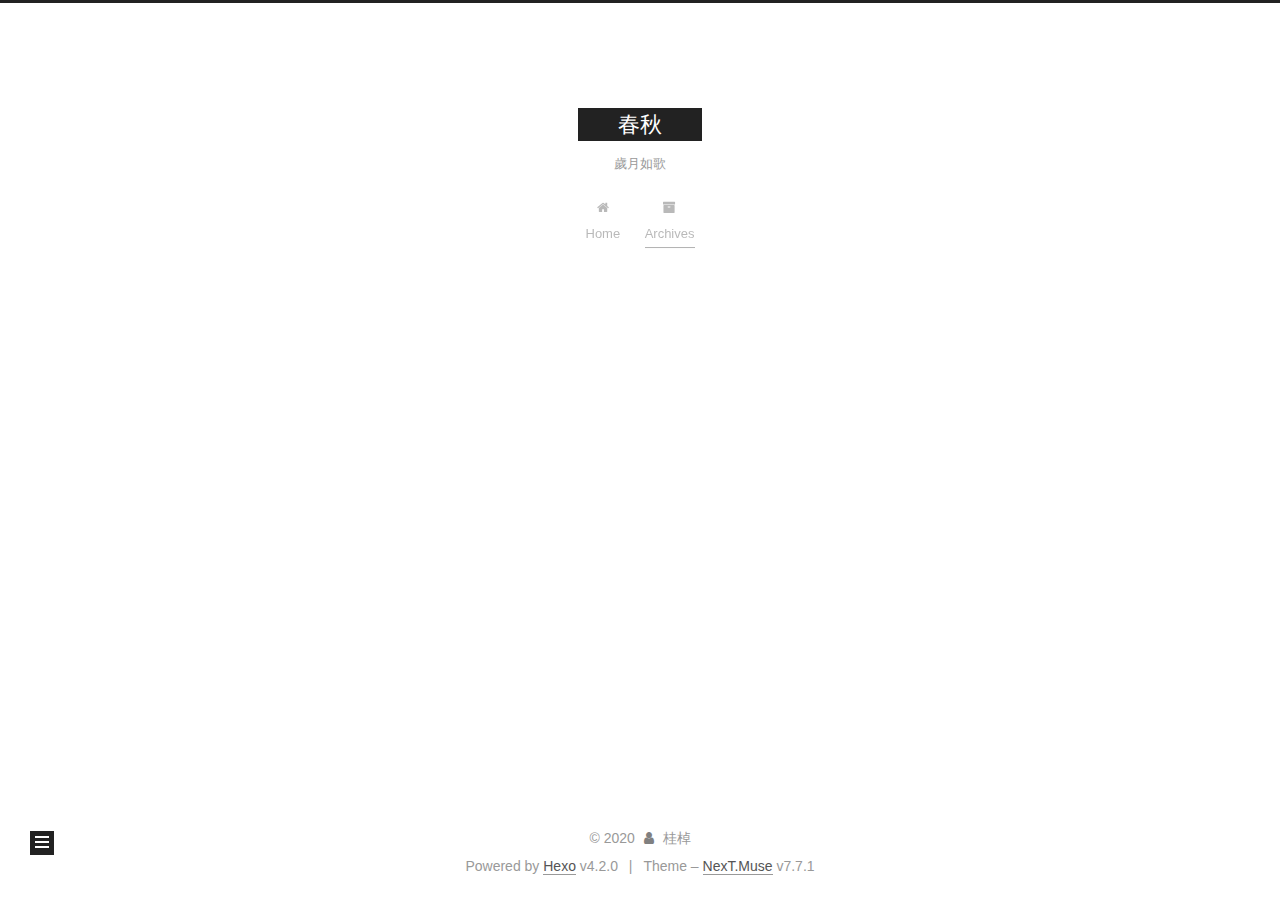
==== commit 149f0d0c: "Site updated: 2020-02-26 22:44:55" ====
--- a/archives/index.html
+++ b/archives/index.html
@@ -159,15 +159,15 @@
 
       <div class="post-meta">
         <time itemprop="dateCreated"
-              datetime="2020-02-25T19:50:11+08:00"
-              content="2020-02-25">
-          02-25
+              datetime="2020-02-26T20:50:33+08:00"
+              content="2020-02-26">
+          02-26
         </time>
       </div>
 
       <h2 class="post-title">
-          <a class="post-title-link" href="/2020/02/25/hello-world/" itemprop="url">
-            <span itemprop="name">Hello World</span>
+          <a class="post-title-link" href="/2020/02/26/biefu/" itemprop="url">
+            <span itemprop="name">江淹《別賦》</span>
           </a>
       </h2>
 
--- a/css/main.css
+++ b/css/main.css
@@ -1162,7 +1162,7 @@
 }
 .links-of-author a::before,
 .links-of-author span.exturl::before {
-  background: #2e9e63;
+  background: #ff4ba4;
   border-radius: 50%;
   content: ' ';
   display: inline-block;
